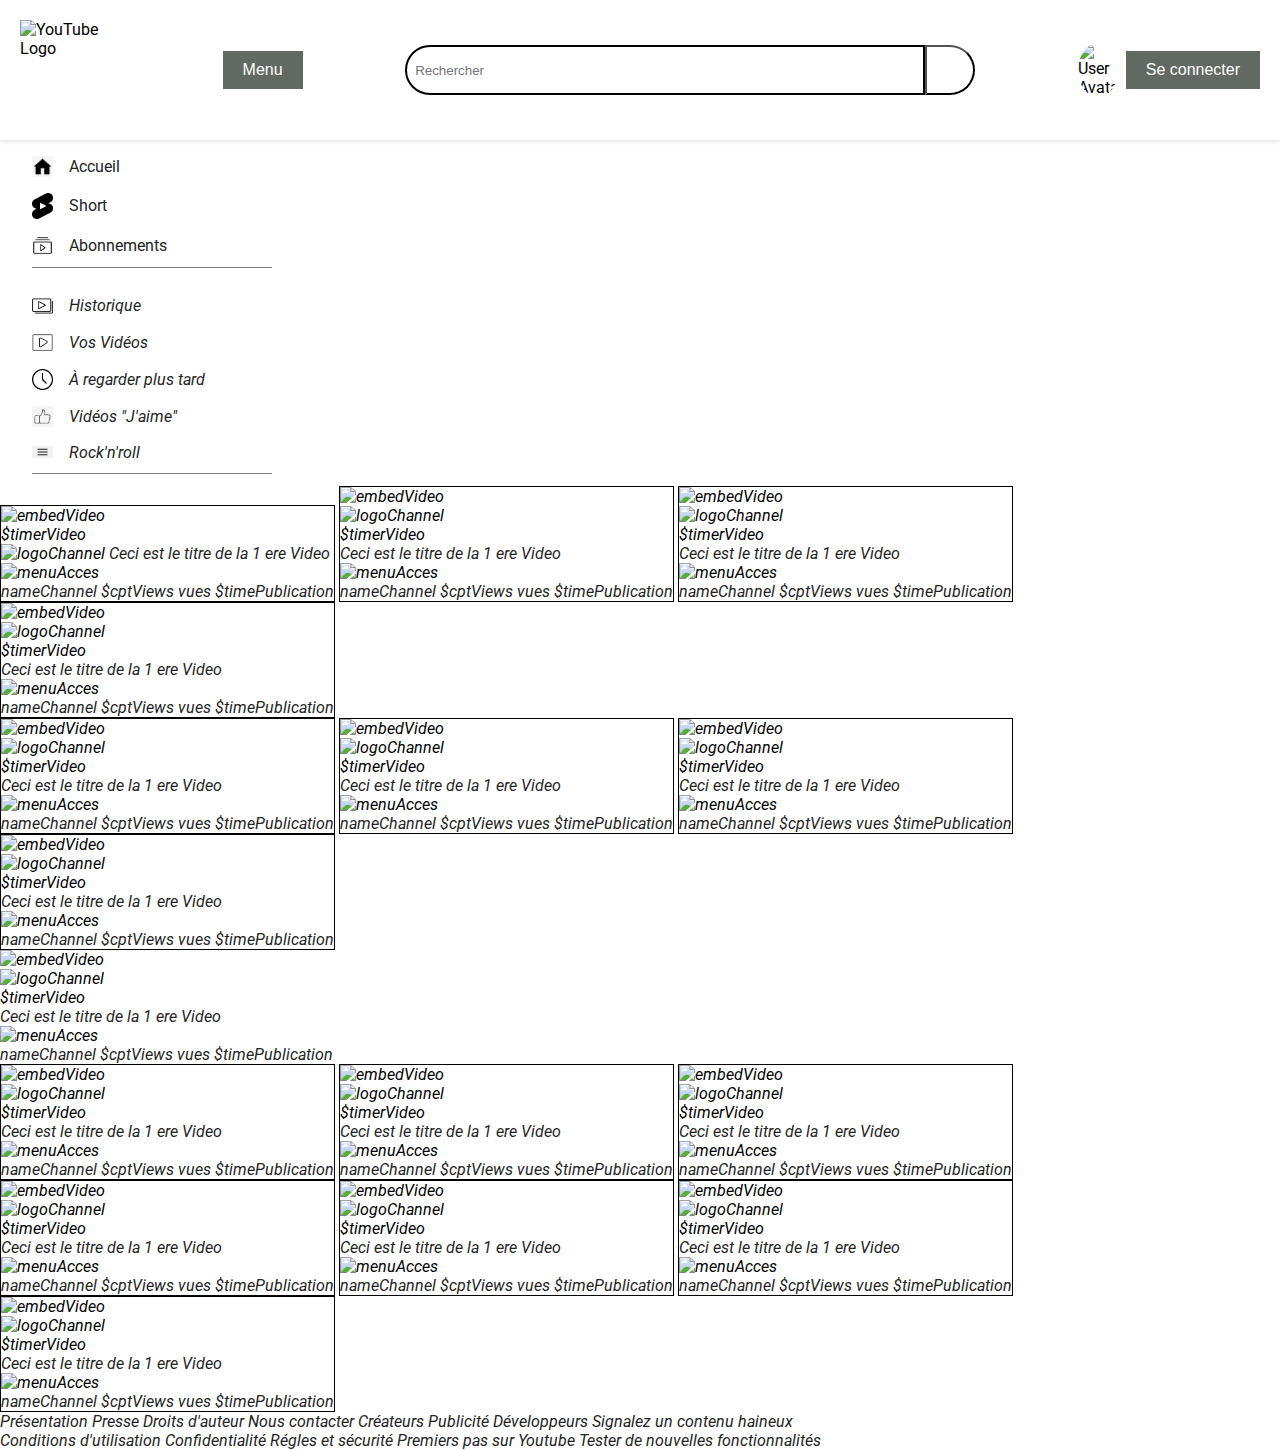
==== index.html @ 9fdcab6a "Merge pull request #4 from AtKDevWeb/headerDev" ====
<!DOCTYPE html>
<html lang="en">
  <head>
    <meta charset="UTF-8" />
    <meta http-equiv="X-UA-Compatible" content="IE=edge" />
    <meta name="viewport" content="width=device-width, initial-scale=1.0" />
    <title>YT by WildsStudents - The best stream Plateform !</title>
    <link rel="stylesheet" href="style.css" />
    <link
      href="https://fonts.googleapis.com/css2?family=Roboto&display=swap"
      rel="stylesheet"
    />
  </head>

  <body>
    <header>
      <div class="logo">
        <img
          src="  https://logos-marques.com/wp-content/uploads/2021/03/YouTube-logo-500x313.png
          "
          alt="YouTube Logo"
        />
      </div>
      <div>
        <button class="menu-button">Menu</button>
      </div>
      <div class="search-bar">
        <input type="text" placeholder="Rechercher" />
        <button><i class="fas a-search"></i></button>
      </div>
      <div class="user-info">
        <img src="Capture d'écran 2023-05-24 144259.png" alt="User Avatar" />
        <form action="/login" method="post">     
          <input type="submit" value="Se connecter">
        </form>
      </div>
    
    </header>

    <main>
      <nav>
        <ul>
          <li>
            <img class="home-logo" src="./img/home.png" alt="Accueil logo" /><a
              href="#Accueil"
              >Accueil</a
            >
          </li>
          <li>
            <img
              class="short-logo"
              src="./img/short.png"
              alt="short logos-marques"
            /><a href="#Short">Short</a>
          </li>
          <li>
            <img class="abo-logo" src="./img/abo.png" alt="abonnement logo" /><a
              href="#Abonnements"
              >Abonnements</a
            >
          </li>

          <div class="mainDivider">
            <div class="divider"></div>
          </div>

          <li>
            <img class="bibli-logo" src="./img/5942620.png" d="video" />
            <i alt="Historique-logo" /><a href="#Historique">Historique</a>
          </li>
          <li>
            <img class="video-logo" src="./img/video.png" alt="video logo" /><a
              href="#Videos"
              >Vos Vidéos</a
            >
          </li>
          <li>
            <img class="horloge-logo" src="./img/horloge.png" alt="horloge" /><a
              href="#toWatch"
              >À regarder plus tard</a
            >
          </li>
          <li>
            <img class="like-logo" src="./img/like.png" alt="" /><a href="#Like"
              >Vidéos "J'aime"</a
            >
          </li>
          <li>
            <img class="rock-logo" src="./img/rock.png" alt="rock logo" /><a
              href="#Rock"
              >Rock'n'roll</a
            >
          </li>

          <div class="mainDivider">
            <div class="divider"></div>
          </div>
        </ul>
      </nav>

      <article>
        <section class="feedDaysPosts">
          <div class="video">
            <img
              src="./img/banniere-feuille-monstera-tropical-neon.jpg"
              alt="embedVideo"
              class="embedVideo"
            />
            <div id="timerVdeo" class="timerVdeo">$timerVideo</div>
            <div class="detail">
              <img src="-" alt="logoChannel" />
              <a class="title" id="titleVideo" href="-">
                Ceci est le titre de la 1 ere Video
              </a>
              <div class="secondaryNav">
                <img src="-" alt="menuAcces" class="menuAcces" />
              </div>
              <a class="nameChannel" id="nameChannel" href="-"> nameChannel </a>
              <a class="compter" id="cptViewsVideo" hrf="-"> $cptViews vues </a>
              <a class="timerPublication" id="timerPublicationVideo" href="-">
                $timePublication
              </a>
            </div>
          </div>

          <div class="video">
            <img src="" alt="embedVideo" />
            <div class="detail">
              <img src="-" alt="logoChannel" />
              <div id="timerVdeo" class="timerVdeo">$timerVideo</div>
              <a class="title" id="titleVideo" href="-">
                Ceci est le titre de la 1 ere Video
              </a>
              <div class="secondaryNav">
                <img src="-" alt="menuAcces" class="menuAcces" />
              </div>
              <a class="nameChannel" id="nameChannel" href="-"> nameChannel </a>
              <a class="compter" id="cptViewsVideo" hrf="-"> $cptViews vues </a>
              <a class="timerPublication" id="timerPublicationVideo" href="-">
                $timePublication
              </a>
            </div>
          </div>

          <div class="video">
            <img src="" alt="embedVideo" />
            <div class="detail">
              <img src="-" alt="logoChannel" />
              <div id="timerVdeo" class="timerVdeo">$timerVideo</div>
              <a class="title" id="titleVideo" href="-">
                Ceci est le titre de la 1 ere Video
              </a>

              <div class="secondaryNav">
                <img src="-" alt="menuAcces" class="menuAcces" />
              </div>
              <a class="nameChannel" id="nameChannel" href="-"> nameChannel </a>
              <a class="compter" id="cptViewsVideo" hrf="-"> $cptViews vues </a>
              <a class="timerPublication" id="timerPublicationVideo" href="-">
                $timePublication
              </a>
            </div>
          </div>

          <div class="video">
            <img src="" alt="embedVideo" />
            <div class="detail">
              <img src="-" alt="logoChannel" />
              <div id="timerVdeo" class="timerVdeo">$timerVideo</div>
              <a class="title" id="titleVideo" href="-">
                Ceci est le titre de la 1 ere Video
              </a>

              <div class="secondaryNav">
                <img src="-" alt="menuAcces" class="menuAcces" />
              </div>
              <a class="nameChannel" id="nameChannel" href="-"> nameChannel </a>
              <a class="compter" id="cptViewsVideo" hrf="-"> $cptViews vues </a>
              <a class="timerPublication" id="timerPublicationVideo" href="-">
                $timePublication
              </a>
            </div>
          </div>
        </section>

        <section class="feedNews">
          <div class="video">
            <img src="" alt="embedVideo" />
            <div class="detail">
              <img src="-" alt="logoChannel" />
              <div id="timerVdeo" class="timerVdeo">$timerVideo</div>
              <a class="title" id="titleVideo" href="-">
                Ceci est le titre de la 1 ere Video
              </a>

              <div class="secondaryNav">
                <img src="-" alt="menuAcces" class="menuAcces" />
              </div>
              <a class="nameChannel" id="nameChannel" href="-"> nameChannel </a>
              <a class="compter" id="cptViewsVideo" hrf="-"> $cptViews vues </a>
              <a class="timerPublication" id="timerPublicationVideo" href="-">
                $timePublication
              </a>
            </div>
          </div>

          <div class="video">
            <img src="" alt="embedVideo" />
            <div class="detail">
              <img src="-" alt="logoChannel" />
              <div id="timerVdeo" class="timerVdeo">$timerVideo</div>
              <a class="title" id="titleVideo" href="-">
                Ceci est le titre de la 1 ere Video
              </a>
              <div class="secondaryNav">
                <img src="-" alt="menuAcces" class="menuAcces" />
              </div>
              <a class="nameChannel" id="nameChannel" href="-"> nameChannel </a>
              <a class="compter" id="cptViewsVideo" hrf="-"> $cptViews vues </a>
              <a class="timerPublication" id="timerPublicationVideo" href="-">
                $timePublication
              </a>
            </div>
          </div>

          <div class="video">
            <img src="" alt="embedVideo" />
            <div class="detail">
              <img src="-" alt="logoChannel" />
              <div id="timerVdeo" class="timerVdeo">$timerVideo</div>
              <a class="title" id="titleVideo" href="-">
                Ceci est le titre de la 1 ere Video
              </a>
              <div class="secondaryNav">
                <img src="-" alt="menuAcces" class="menuAcces" />
              </div>
              <a class="nameChannel" id="nameChannel" href="-"> nameChannel </a>
              <a class="compter" id="cptViewsVideo" hrf="-"> $cptViews vues </a>
              <a class="timerPublication" id="timerPublicationVideo" href="-">
                $timePublication
              </a>
            </div>
          </div>

          <div class="video">
            <img src="" alt="embedVideo" />
            <div class="detail">
              <img src="-" alt="logoChannel" />
              <div id="timerVdeo" class="timerVdeo">$timerVideo</div>
              <a class="title" id="titleVideo" href="-">
                Ceci est le titre de la 1 ere Video
              </a>
              <div class="secondaryNav">
                <img src="-" alt="menuAcces" class="menuAcces" />
              </div>
              <a class="nameChannel" id="nameChannel" href="-"> nameChannel </a>
              <a class="compter" id="cptViewsVideo" hrf="-"> $cptViews vues </a>
              <a class="timerPublication" id="timerPublicationVideo" href="-">
                $timePublication
              </a>
            </div>
          </div>
        </section>

        <section class="feedPost">
          <div id="video">
            <img src="" alt="embedVideo" />
            <div class="detail">
              <img src="-" alt="logoChannel" />
              <div id="timerVdeo" class="timerVdeo">$timerVideo</div>
              <a class="title" id="titleVideo" href="-">
                Ceci est le titre de la 1 ere Video
              </a>

              <div class="secondaryNav">
                <img src="-" alt="menuAcces" class="menuAcces" />
              </div>
              <a class="nameChannel" id="nameChannel" href="-"> nameChannel </a>
              <a class="compter" id="cptViewsVideo" hrf="-"> $cptViews vues </a>
              <a class="timerPublication" id="timerPublicationVideo" href="-">
                $timePublication
              </a>
            </div>
          </div>

          <div class="video">
            <img src="" alt="embedVideo" />
            <div class="detail">
              <img src="-" alt="logoChannel" />
              <div id="timerVdeo" class="timerVdeo">$timerVideo</div>
              <a class="title" id="titleVideo" href="-">
                Ceci est le titre de la 1 ere Video
              </a>
              <div class="secondaryNav">
                <img src="-" alt="menuAcces" class="menuAcces" />
              </div>
              <a class="nameChannel" id="nameChannel" href="-"> nameChannel </a>
              <a class="compter" id="cptViewsVideo" hrf="-"> $cptViews vues </a>
              <a class="timerPublication" id="timerPublicationVideo" href="-">
                $timePublication
              </a>
            </div>
          </div>

          <div class="video">
            <img src="" alt="embedVideo" />
            <div class="detail">
              <img src="-" alt="logoChannel" />
              <div id="timerVdeo" class="timerVdeo">$timerVideo</div>
              <a class="title" id="titleVideo" href="-">
                Ceci est le titre de la 1 ere Video
              </a>
              <div class="secondaryNav">
                <img src="-" alt="menuAcces" class="menuAcces" />
              </div>
              <a class="nameChannel" id="nameChannel" href="-"> nameChannel </a>
              <a class="compter" id="cptViewsVideo" hrf="-"> $cptViews vues </a>
              <a class="timerPublication" id="timerPublicationVideo" href="-">
                $timePublication
              </a>
            </div>
          </div>

          <div class="video">
            <img src="" alt="embedVideo" />
            <div class="detail">
              <img src="-" alt="logoChannel" />
              <div id="timerVdeo" class="timerVdeo">$timerVideo</div>
              <a class="title" id="titleVideo" href="-">
                Ceci est le titre de la 1 ere Video
              </a>
              <div class="secondaryNav">
                <img src="-" alt="menuAcces" class="menuAcces" />
              </div>
              <a class="nameChannel" id="nameChannel" href="-"> nameChannel </a>
              <a class="compter" id="cptViewsVideo" hrf="-"> $cptViews vues </a>
              <a class="timerPublication" id="timerPublicationVideo" href="-">
                $timePublication
              </a>
            </div>
          </div>
        </section>

        <section class="feedOldVideo">
          <div class="video">
            <img src="" alt="embedVideo" />
            <div class="detail">
              <img src="-" alt="logoChannel" />
              <div id="timerVdeo" class="timerVdeo">$timerVideo</div>
              <a class="title" id="titleVideo" href="-">
                Ceci est le titre de la 1 ere Video
              </a>

              <div class="secondaryNav">
                <img src="-" alt="menuAcces" class="menuAcces" />
              </div>
              <a class="nameChannel" id="nameChannel" href="-"> nameChannel </a>
              <a class="compter" id="cptViewsVideo" hrf="-"> $cptViews vues </a>
              <a class="timerPublication" id="timerPublicationVideo" href="-">
                $timePublication
              </a>
            </div>
          </div>

          <div class="video">
            <img src="" alt="embedVideo" />
            <div class="detail">
              <img src="-" alt="logoChannel" />
              <div id="timerVdeo" class="timerVdeo">$timerVideo</div>
              <a class="title" id="titleVideo" href="-">
                Ceci est le titre de la 1 ere Video
              </a>
              <div class="secondaryNav">
                <img src="-" alt="menuAcces" class="menuAcces" />
              </div>
              <a class="nameChannel" id="nameChannel" href="-"> nameChannel </a>
              <a class="compter" id="cptViewsVideo" hrf="-"> $cptViews vues </a>
              <a class="timerPublication" id="timerPublicationVideo" href="-">
                $timePublication
              </a>
            </div>
          </div>

          <div class="video">
            <img src="" alt="embedVideo" />
            <div class="detail">
              <img src="-" alt="logoChannel" />
              <div id="timerVdeo" class="timerVdeo">$timerVideo</div>
              <a class="title" id="titleVideo" href="-">
                Ceci est le titre de la 1 ere Video
              </a>
              <div class="secondaryNav">
                <img src="-" alt="menuAcces" class="menuAcces" />
              </div>
              <a class="nameChannel" id="nameChannel" href="-"> nameChannel </a>
              <a class="compter" id="cptViewsVideo" hrf="-"> $cptViews vues </a>
              <a class="timerPublication" id="timerPublicationVideo" href="-">
                $timePublication
              </a>
            </div>
          </div>

          <div class="video">
            <img src="" alt="embedVideo" />
            <div class="detail">
              <img src="-" alt="logoChannel" />
              <div id="timerVdeo" class="timerVdeo">$timerVideo</div>
              <a class="title" id="titleVideo" href="-">
                Ceci est le titre de la 1 ere Video
              </a>
              <div class="secondaryNav">
                <img src="-" alt="menuAcces" class="menuAcces" />
              </div>
              <a class="nameChannel" id="nameChannel" href="-"> nameChannel </a>
              <a class="compter" id="cptViewsVideo" hrf="-"> $cptViews vues </a>
              <a class="timerPublication" id="timerPublicationVideo" href="-">
                $timePublication
              </a>
            </div>
          </div>
        </section>
      </article>

      <footer>
        <a href="#presentation">Présentation</a>
        <a href="#presse">Presse</a>
        <a href="#droits">Droits d'auteur</a>
        <a href="#contact">Nous contacter</a>
        <a href="#creator">Créateurs</a>
        <a href="#pub">Publicité</a>
        <a href="#dev">Développeurs</a>
        <a href="#signal">Signalez un contenu haineux</a>
        <div class="dividerFooter"></div>
        <a href="#condition">Conditions d'utilisation</a>
        <a href="#confidentialité">Confidentialité</a>
        <a href="#rules">Régles et sécurité</a>
        <a href="#firstStepYT">Premiers pas sur Youtube</a>
        <a href="#newFonctionality">Tester de nouvelles fonctionnalités</a>
      </footer>
    </main>
  </body>
</html>
---- style.css ----
* {
  margin: 0;
  padding: 0;
}

body {
  font-family: "Roboto", sans-serif;
}

header {
  background-color: #fff;
  padding: 20px;
  display: flex;
  align-items: center;
  justify-content: space-between;
  box-shadow: 0 2px 4px rgba(0, 0, 0, 0.1);
}

.logo {
  display: flex;
  
  width: 100px;
  height: 100px;
}
.menu-button {
  display: flex;
  background-color: #626962;
  color: white;
  padding: 10px 20px;
  font-size: 16px;
  border: none;
  cursor: pointer;
}

.menu-button:hover {
  background-color: #45a049;
}

.search-bar {
  display: flex;
  align-items: center;
}

.search-bar input[type="text"] {
  padding: 8px;
  border: 2px;
  border-top-left-radius: 30px;
  border-top-right-radius: 0px;
  border-bottom-right-radius: 0px;
  border-bottom-left-radius: 30px;
  border: 2px solid black;
  width: 500px;
  height: 30px;
  margin: 3px solid;
}

.search-bar button {
  padding: 8px 12px;
  border-top-left-radius: 0px;
  border-top-right-radius: 30px;
  border-bottom-right-radius: 30px;
  border-bottom-left-radius: 0px;
  cursor: pointer;
  height: 50px;
  width: 50px;
  background : white;
}
form input[type="submit"] {
  background-color:#626962;
  color: white;
  padding: 10px 20px;
  font-size: 16px;
  border: none;
  cursor: pointer;
}

form input[type="submit"]:hover {
  background-color: #45a049;
}

.user-info {
  display: flex;
  align-items: center;
}

.user-info span {
  font-weight: bold;
}
.user-info img {
  width: 40px;
  border-radius: 50%;
  margin-right: 8px;
}

/*=========NAV==========*/

nav ul {
  margin-left: 2rem;
}

li {
  display: flex;
  align-items: center;
  list-style-type: none;
  margin-top: 1rem;
}

li img {
  margin-right: 1rem;
}

a {
  text-decoration: none;
  color: rgb(36, 36, 36);
}

.home-logo,
.rock-logo,
.short-logo,
.abo-logo,
.bibli-logo,
.histo-logo,
.video-logo,
.horloge-logo,
.like-logo {
  width: 1.3rem;
}

.mainDivider {
  display: flex;
  align-items: center;
  height: 1.5rem;
}

.divider {
  content: "";
  height: 1px;
  width: 15rem;
  background-color: gray;
}
/*=========== MAIN==========*/

.video {
  border: 1px black solid; /*affichage des bodures
   pour positionnement*/
  display: inline-block;
}

/* .embedVideo {
  height: ;
  width: ;
} */

main {
  display: flex;
  flex-wrap: wrap;
}
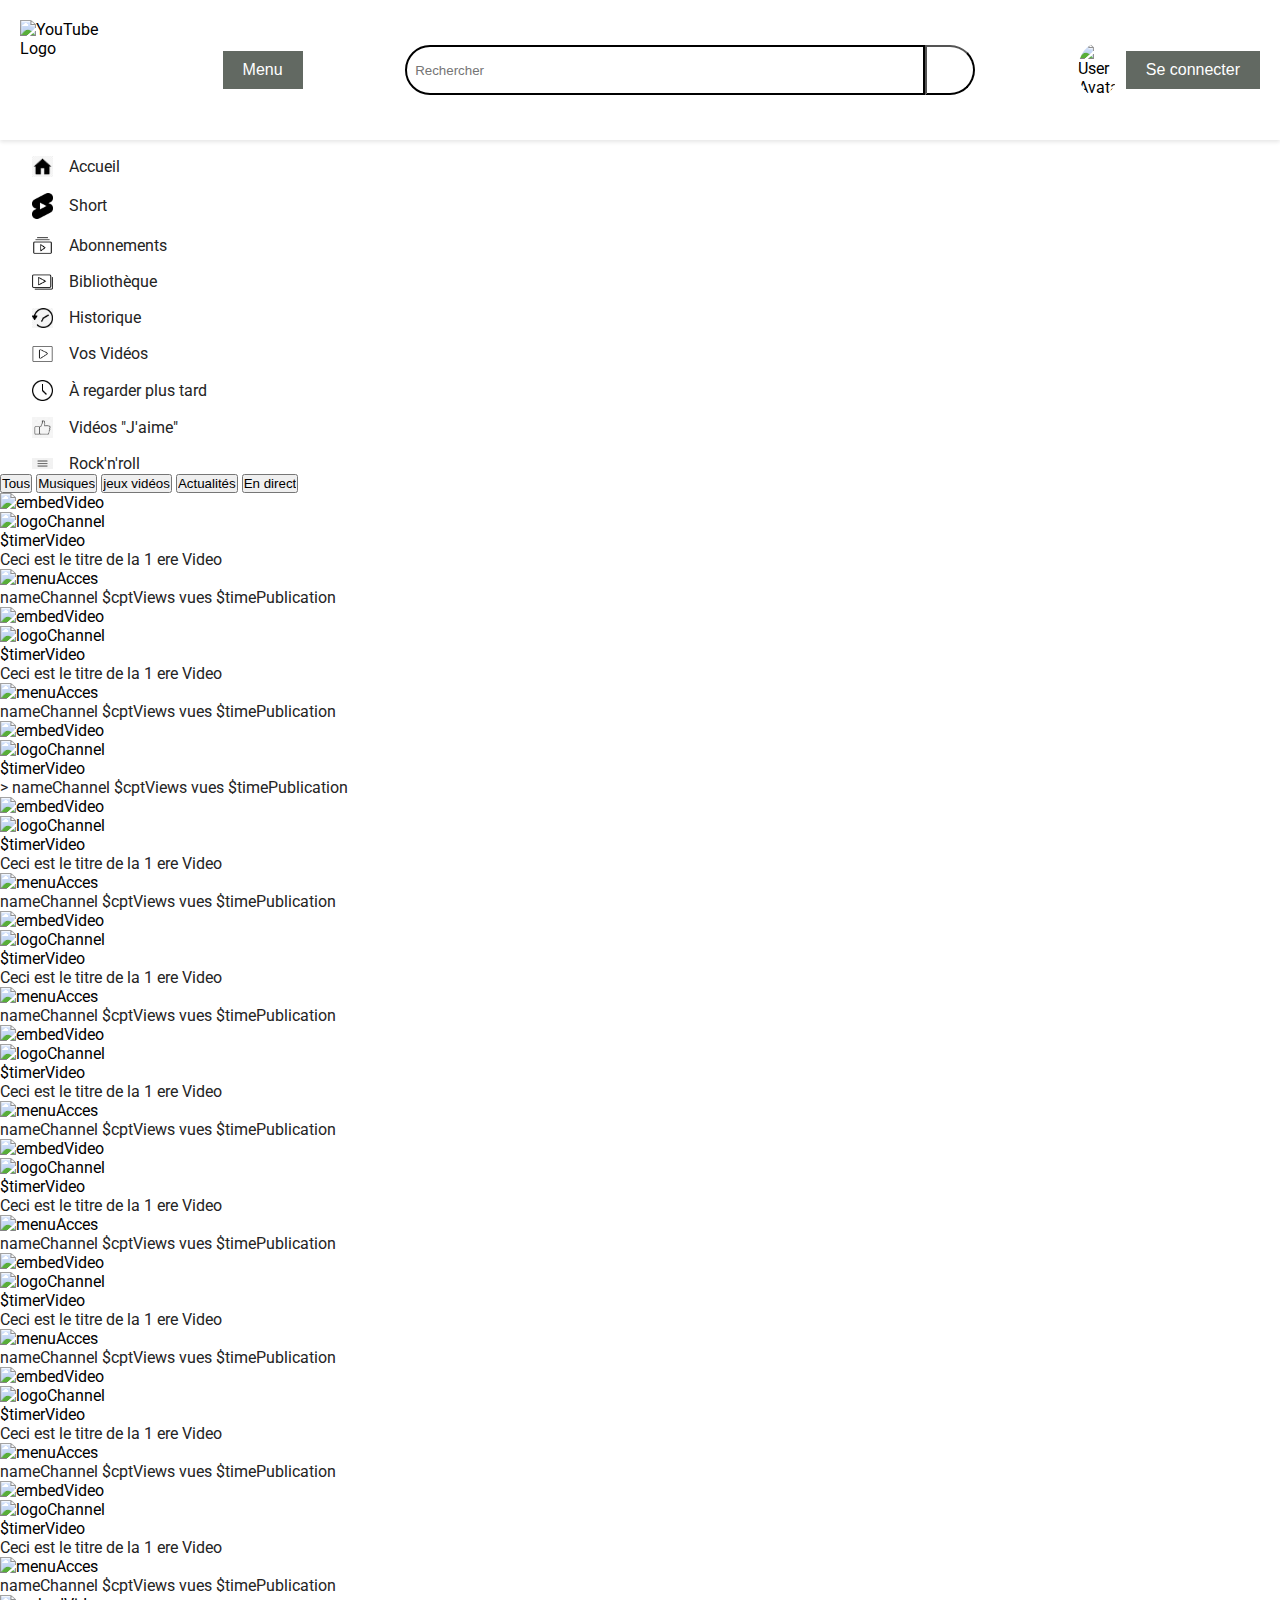
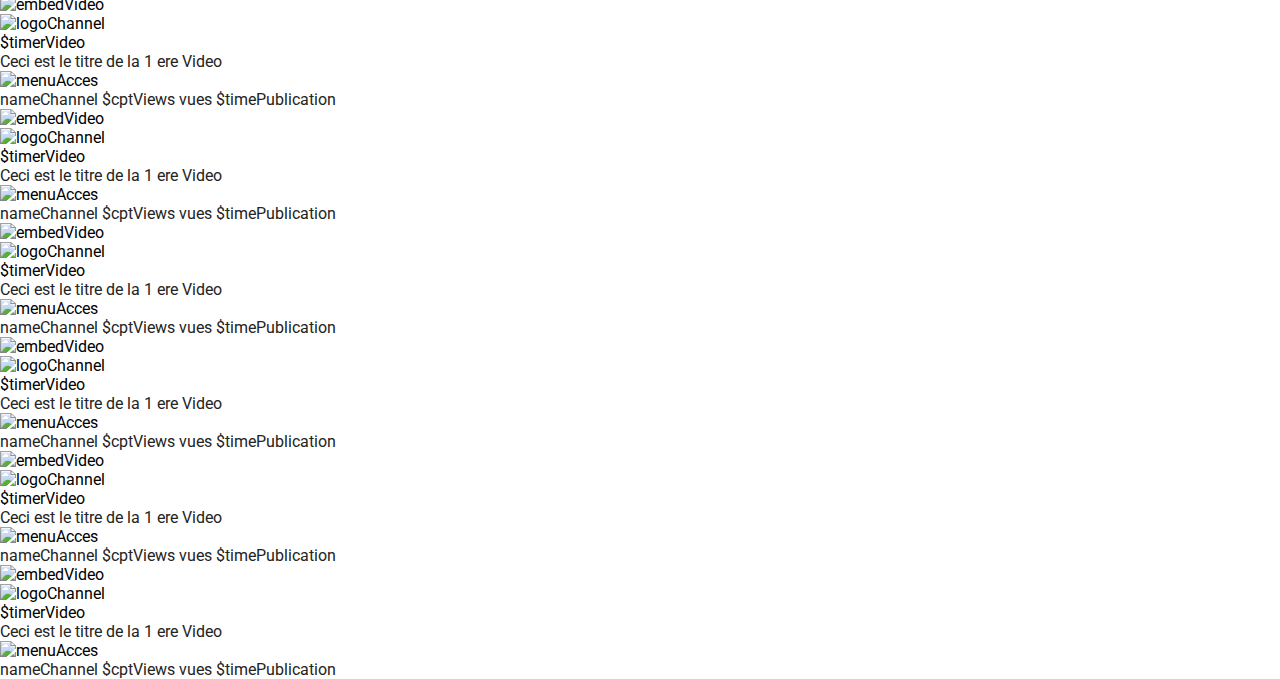
==== commit 28b3f68e: "ajoute tag" ====
--- a/index.html
+++ b/index.html
@@ -4,7 +4,7 @@
     <meta charset="UTF-8" />
     <meta http-equiv="X-UA-Compatible" content="IE=edge" />
     <meta name="viewport" content="width=device-width, initial-scale=1.0" />
-    <title>YT by WildsStudents - The best stream Plateform !</title>
+    <title>Document</title>
     <link rel="stylesheet" href="style.css" />
     <link
       href="https://fonts.googleapis.com/css2?family=Roboto&display=swap"
@@ -34,409 +34,341 @@
           <input type="submit" value="Se connecter">
         </form>
       </div>
+      
     
     </header>
+  <body>  
+    <main>
+    <nav>
+      <ul>
+        <li>
+          <img class="home-logo" src="./img/home.png" alt="Accueil logo" /><a
+            href="#Accueil"
+            >Accueil</a
+          >
+        </li>
+        <li>
+          <img
+            class="short-logo"
+            src="./img/short.png"
+            alt="short logos-marques"
+          /><a href="#Short">Short</a>
+        </li>
+        <li>
+          <img class="abo-logo" src="./img/abo.png" alt="abonnement logo" /><a
+            href="#Abonnements"
+            >Abonnements</a
+          >
+        </li>
+        <li>
+          <img
+            class="bibli-logo"
+            src="./img/5942620.png"
+            alt="Bibliothèque logo"
+          /><a href="#Bibliothèque">Bibliothèque</a>
+        </li>
+        <li>
+          <img
+            class="histo-logo"
+            src="./img/histo.png"
+            alt="Historique-logo"
+          /><a href="#Historique">Historique</a>
+        </li>
+        <li>
+          <img class="video-logo" src="./img/video.png" alt="video logo" /><a
+            href="#Videos"
+            >Vos Vidéos</a
+          >
+        </li>
+        <li>
+          <img class="horloge-logo" src="./img/horloge.png" alt="horloge" /><a
+            href="#toWatch"
+            >À regarder plus tard</a
+          >
+        </li>
+        <li>
+          <img class="like-logo" src="./img/like.png" alt="" /><a href="#Like"
+            >Vidéos "J'aime"</a
+          >
+        </li>
+        <li>
+          <img class="rock-logo" src="./img/rock.png" alt="rock logo" /><a
+            href="#Rock"
+            >Rock'n'roll</a
+          >
+        </li>
+      </ul>
+    </nav>
 
-    <main>
-      <nav>
-        <ul>
-          <li>
-            <img class="home-logo" src="./img/home.png" alt="Accueil logo" /><a
-              href="#Accueil"
-              >Accueil</a
-            >
-          </li>
-          <li>
-            <img
-              class="short-logo"
-              src="./img/short.png"
-              alt="short logos-marques"
-            /><a href="#Short">Short</a>
-          </li>
-          <li>
-            <img class="abo-logo" src="./img/abo.png" alt="abonnement logo" /><a
-              href="#Abonnements"
-              >Abonnements</a
-            >
-          </li>
-
-          <div class="mainDivider">
-            <div class="divider"></div>
-          </div>
-
-          <li>
-            <img class="bibli-logo" src="./img/5942620.png" d="video" />
-            <i alt="Historique-logo" /><a href="#Historique">Historique</a>
-          </li>
-          <li>
-            <img class="video-logo" src="./img/video.png" alt="video logo" /><a
-              href="#Videos"
-              >Vos Vidéos</a
-            >
-          </li>
-          <li>
-            <img class="horloge-logo" src="./img/horloge.png" alt="horloge" /><a
-              href="#toWatch"
-              >À regarder plus tard</a
-            >
-          </li>
-          <li>
-            <img class="like-logo" src="./img/like.png" alt="" /><a href="#Like"
-              >Vidéos "J'aime"</a
-            >
-          </li>
-          <li>
-            <img class="rock-logo" src="./img/rock.png" alt="rock logo" /><a
-              href="#Rock"
-              >Rock'n'roll</a
-            >
-          </li>
-
-          <div class="mainDivider">
-            <div class="divider"></div>
-          </div>
-        </ul>
-      </nav>
-
-      <article>
-        <section class="feedDaysPosts">
-          <div class="video">
-            <img
-              src="./img/banniere-feuille-monstera-tropical-neon.jpg"
-              alt="embedVideo"
-              class="embedVideo"
-            />
-            <div id="timerVdeo" class="timerVdeo">$timerVideo</div>
-            <div class="detail">
-              <img src="-" alt="logoChannel" />
-              <a class="title" id="titleVideo" href="-">
-                Ceci est le titre de la 1 ere Video
-              </a>
-              <div class="secondaryNav">
-                <img src="-" alt="menuAcces" class="menuAcces" />
-              </div>
-              <a class="nameChannel" id="nameChannel" href="-"> nameChannel </a>
-              <a class="compter" id="cptViewsVideo" hrf="-"> $cptViews vues </a>
-              <a class="timerPublication" id="timerPublicationVideo" href="-">
-                $timePublication
-              </a>
+        <article>
+          <section class="tag">
+            <div class="grid-container">
+              <input type="submit" id="tous" value="Tous">
+              <input type="submit" id="musiques" value="Musiques">
+              <input type="submit" id="jeux videos" value="jeux vidéos">
+              <input type="submit" id="actualités" value="Actualités">
+              <input type="submit" id="en direct" value="En direct">
             </div>
-          </div>
-
-          <div class="video">
-            <img src="" alt="embedVideo" />
-            <div class="detail">
-              <img src="-" alt="logoChannel" />
-              <div id="timerVdeo" class="timerVdeo">$timerVideo</div>
-              <a class="title" id="titleVideo" href="-">
-                Ceci est le titre de la 1 ere Video
-              </a>
-              <div class="secondaryNav">
-                <img src="-" alt="menuAcces" class="menuAcces" />
-              </div>
-              <a class="nameChannel" id="nameChannel" href="-"> nameChannel </a>
-              <a class="compter" id="cptViewsVideo" hrf="-"> $cptViews vues </a>
-              <a class="timerPublication" id="timerPublicationVideo" href="-">
-                $timePublication
-              </a>
-            </div>
-          </div>
-
-          <div class="video">
-            <img src="" alt="embedVideo" />
-            <div class="detail">
-              <img src="-" alt="logoChannel" />
-              <div id="timerVdeo" class="timerVdeo">$timerVideo</div>
-              <a class="title" id="titleVideo" href="-">
-                Ceci est le titre de la 1 ere Video
-              </a>
-
-              <div class="secondaryNav">
-                <img src="-" alt="menuAcces" class="menuAcces" />
-              </div>
-              <a class="nameChannel" id="nameChannel" href="-"> nameChannel </a>
-              <a class="compter" id="cptViewsVideo" hrf="-"> $cptViews vues </a>
-              <a class="timerPublication" id="timerPublicationVideo" href="-">
-                $timePublication
-              </a>
-            </div>
-          </div>
-
-          <div class="video">
-            <img src="" alt="embedVideo" />
-            <div class="detail">
-              <img src="-" alt="logoChannel" />
-              <div id="timerVdeo" class="timerVdeo">$timerVideo</div>
-              <a class="title" id="titleVideo" href="-">
-                Ceci est le titre de la 1 ere Video
-              </a>
-
-              <div class="secondaryNav">
-                <img src="-" alt="menuAcces" class="menuAcces" />
-              </div>
-              <a class="nameChannel" id="nameChannel" href="-"> nameChannel </a>
-              <a class="compter" id="cptViewsVideo" hrf="-"> $cptViews vues </a>
-              <a class="timerPublication" id="timerPublicationVideo" href="-">
-                $timePublication
-              </a>
-            </div>
-          </div>
-        </section>
-
-        <section class="feedNews">
-          <div class="video">
-            <img src="" alt="embedVideo" />
-            <div class="detail">
-              <img src="-" alt="logoChannel" />
-              <div id="timerVdeo" class="timerVdeo">$timerVideo</div>
-              <a class="title" id="titleVideo" href="-">
-                Ceci est le titre de la 1 ere Video
-              </a>
-
-              <div class="secondaryNav">
-                <img src="-" alt="menuAcces" class="menuAcces" />
-              </div>
-              <a class="nameChannel" id="nameChannel" href="-"> nameChannel </a>
-              <a class="compter" id="cptViewsVideo" hrf="-"> $cptViews vues </a>
-              <a class="timerPublication" id="timerPublicationVideo" href="-">
-                $timePublication
-              </a>
-            </div>
-          </div>
-
-          <div class="video">
-            <img src="" alt="embedVideo" />
-            <div class="detail">
-              <img src="-" alt="logoChannel" />
-              <div id="timerVdeo" class="timerVdeo">$timerVideo</div>
-              <a class="title" id="titleVideo" href="-">
-                Ceci est le titre de la 1 ere Video
-              </a>
-              <div class="secondaryNav">
-                <img src="-" alt="menuAcces" class="menuAcces" />
-              </div>
-              <a class="nameChannel" id="nameChannel" href="-"> nameChannel </a>
-              <a class="compter" id="cptViewsVideo" hrf="-"> $cptViews vues </a>
-              <a class="timerPublication" id="timerPublicationVideo" href="-">
-                $timePublication
-              </a>
-            </div>
-          </div>
-
-          <div class="video">
-            <img src="" alt="embedVideo" />
-            <div class="detail">
-              <img src="-" alt="logoChannel" />
-              <div id="timerVdeo" class="timerVdeo">$timerVideo</div>
-              <a class="title" id="titleVideo" href="-">
-                Ceci est le titre de la 1 ere Video
-              </a>
-              <div class="secondaryNav">
-                <img src="-" alt="menuAcces" class="menuAcces" />
-              </div>
-              <a class="nameChannel" id="nameChannel" href="-"> nameChannel </a>
-              <a class="compter" id="cptViewsVideo" hrf="-"> $cptViews vues </a>
-              <a class="timerPublication" id="timerPublicationVideo" href="-">
-                $timePublication
-              </a>
-            </div>
-          </div>
-
-          <div class="video">
-            <img src="" alt="embedVideo" />
-            <div class="detail">
-              <img src="-" alt="logoChannel" />
-              <div id="timerVdeo" class="timerVdeo">$timerVideo</div>
-              <a class="title" id="titleVideo" href="-">
-                Ceci est le titre de la 1 ere Video
-              </a>
-              <div class="secondaryNav">
-                <img src="-" alt="menuAcces" class="menuAcces" />
-              </div>
-              <a class="nameChannel" id="nameChannel" href="-"> nameChannel </a>
-              <a class="compter" id="cptViewsVideo" hrf="-"> $cptViews vues </a>
-              <a class="timerPublication" id="timerPublicationVideo" href="-">
-                $timePublication
-              </a>
-            </div>
-          </div>
-        </section>
-
-        <section class="feedPost">
-          <div id="video">
-            <img src="" alt="embedVideo" />
-            <div class="detail">
-              <img src="-" alt="logoChannel" />
-              <div id="timerVdeo" class="timerVdeo">$timerVideo</div>
-              <a class="title" id="titleVideo" href="-">
-                Ceci est le titre de la 1 ere Video
-              </a>
-
-              <div class="secondaryNav">
-                <img src="-" alt="menuAcces" class="menuAcces" />
-              </div>
-              <a class="nameChannel" id="nameChannel" href="-"> nameChannel </a>
-              <a class="compter" id="cptViewsVideo" hrf="-"> $cptViews vues </a>
-              <a class="timerPublication" id="timerPublicationVideo" href="-">
-                $timePublication
-              </a>
-            </div>
-          </div>
-
-          <div class="video">
-            <img src="" alt="embedVideo" />
-            <div class="detail">
-              <img src="-" alt="logoChannel" />
-              <div id="timerVdeo" class="timerVdeo">$timerVideo</div>
-              <a class="title" id="titleVideo" href="-">
-                Ceci est le titre de la 1 ere Video
-              </a>
-              <div class="secondaryNav">
-                <img src="-" alt="menuAcces" class="menuAcces" />
-              </div>
-              <a class="nameChannel" id="nameChannel" href="-"> nameChannel </a>
-              <a class="compter" id="cptViewsVideo" hrf="-"> $cptViews vues </a>
-              <a class="timerPublication" id="timerPublicationVideo" href="-">
-                $timePublication
-              </a>
-            </div>
-          </div>
-
-          <div class="video">
-            <img src="" alt="embedVideo" />
-            <div class="detail">
-              <img src="-" alt="logoChannel" />
-              <div id="timerVdeo" class="timerVdeo">$timerVideo</div>
-              <a class="title" id="titleVideo" href="-">
-                Ceci est le titre de la 1 ere Video
-              </a>
-              <div class="secondaryNav">
-                <img src="-" alt="menuAcces" class="menuAcces" />
-              </div>
-              <a class="nameChannel" id="nameChannel" href="-"> nameChannel </a>
-              <a class="compter" id="cptViewsVideo" hrf="-"> $cptViews vues </a>
-              <a class="timerPublication" id="timerPublicationVideo" href="-">
-                $timePublication
-              </a>
-            </div>
-          </div>
-
-          <div class="video">
-            <img src="" alt="embedVideo" />
-            <div class="detail">
-              <img src="-" alt="logoChannel" />
-              <div id="timerVdeo" class="timerVdeo">$timerVideo</div>
-              <a class="title" id="titleVideo" href="-">
-                Ceci est le titre de la 1 ere Video
-              </a>
-              <div class="secondaryNav">
-                <img src="-" alt="menuAcces" class="menuAcces" />
-              </div>
-              <a class="nameChannel" id="nameChannel" href="-"> nameChannel </a>
-              <a class="compter" id="cptViewsVideo" hrf="-"> $cptViews vues </a>
-              <a class="timerPublication" id="timerPublicationVideo" href="-">
-                $timePublication
-              </a>
-            </div>
-          </div>
-        </section>
-
-        <section class="feedOldVideo">
-          <div class="video">
-            <img src="" alt="embedVideo" />
-            <div class="detail">
-              <img src="-" alt="logoChannel" />
-              <div id="timerVdeo" class="timerVdeo">$timerVideo</div>
-              <a class="title" id="titleVideo" href="-">
-                Ceci est le titre de la 1 ere Video
-              </a>
-
-              <div class="secondaryNav">
-                <img src="-" alt="menuAcces" class="menuAcces" />
-              </div>
-              <a class="nameChannel" id="nameChannel" href="-"> nameChannel </a>
-              <a class="compter" id="cptViewsVideo" hrf="-"> $cptViews vues </a>
-              <a class="timerPublication" id="timerPublicationVideo" href="-">
-                $timePublication
-              </a>
-            </div>
-          </div>
-
-          <div class="video">
-            <img src="" alt="embedVideo" />
-            <div class="detail">
-              <img src="-" alt="logoChannel" />
-              <div id="timerVdeo" class="timerVdeo">$timerVideo</div>
-              <a class="title" id="titleVideo" href="-">
-                Ceci est le titre de la 1 ere Video
-              </a>
-              <div class="secondaryNav">
-                <img src="-" alt="menuAcces" class="menuAcces" />
-              </div>
-              <a class="nameChannel" id="nameChannel" href="-"> nameChannel </a>
-              <a class="compter" id="cptViewsVideo" hrf="-"> $cptViews vues </a>
-              <a class="timerPublication" id="timerPublicationVideo" href="-">
-                $timePublication
-              </a>
-            </div>
-          </div>
-
-          <div class="video">
-            <img src="" alt="embedVideo" />
-            <div class="detail">
-              <img src="-" alt="logoChannel" />
-              <div id="timerVdeo" class="timerVdeo">$timerVideo</div>
-              <a class="title" id="titleVideo" href="-">
-                Ceci est le titre de la 1 ere Video
-              </a>
-              <div class="secondaryNav">
-                <img src="-" alt="menuAcces" class="menuAcces" />
-              </div>
-              <a class="nameChannel" id="nameChannel" href="-"> nameChannel </a>
-              <a class="compter" id="cptViewsVideo" hrf="-"> $cptViews vues </a>
-              <a class="timerPublication" id="timerPublicationVideo" href="-">
-                $timePublication
-              </a>
-            </div>
-          </div>
-
-          <div class="video">
-            <img src="" alt="embedVideo" />
-            <div class="detail">
-              <img src="-" alt="logoChannel" />
-              <div id="timerVdeo" class="timerVdeo">$timerVideo</div>
-              <a class="title" id="titleVideo" href="-">
-                Ceci est le titre de la 1 ere Video
-              </a>
-              <div class="secondaryNav">
-                <img src="-" alt="menuAcces" class="menuAcces" />
-              </div>
-              <a class="nameChannel" id="nameChannel" href="-"> nameChannel </a>
-              <a class="compter" id="cptViewsVideo" hrf="-"> $cptViews vues </a>
-              <a class="timerPublication" id="timerPublicationVideo" href="-">
-                $timePublication
-              </a>
-            </div>
-          </div>
-        </section>
-      </article>
-
-      <footer>
-        <a href="#presentation">Présentation</a>
-        <a href="#presse">Presse</a>
-        <a href="#droits">Droits d'auteur</a>
-        <a href="#contact">Nous contacter</a>
-        <a href="#creator">Créateurs</a>
-        <a href="#pub">Publicité</a>
-        <a href="#dev">Développeurs</a>
-        <a href="#signal">Signalez un contenu haineux</a>
-        <div class="dividerFooter"></div>
-        <a href="#condition">Conditions d'utilisation</a>
-        <a href="#confidentialité">Confidentialité</a>
-        <a href="#rules">Régles et sécurité</a>
-        <a href="#firstStepYT">Premiers pas sur Youtube</a>
-        <a href="#newFonctionality">Tester de nouvelles fonctionnalités</a>
-      </footer>
-    </main>
+          </section>
+          <section class="feedDaysPosts">
+            
+          <div id="video">
+              <img src="" alt="embedVideo">
+              <div class="detail">
+                  <img src="-" alt="logoChannel">
+                  <div id="timerVdeo" class="timerVdeo"> $timerVideo </div>
+                  <a class="title" id="titleVideo" href="-"> Ceci est le titre de la 1 ere Video </a>
+                
+                  <div class ="secondaryNav">
+                      <img src="-" alt="menuAcces" class="menuAcces">
+                  </div>                    
+                  <a class="nameChannel" id="nameChannel" href="-"> nameChannel </a>    
+                  <a class="compter" id="cptViewsVideo" hrf="-"> $cptViews vues </a>
+                  <a class="timerPublication" id="timerPublicationVideo" href="-"> $timePublication </a>
+              </div>
+          </div>
+      
+          <div id="video">
+              <img src="" alt="embedVideo">
+              <div class="detail">
+                  <img src="-" alt="logoChannel">
+                  <div id="timerVdeo" class="timerVdeo"> $timerVideo </div>
+                  <a class="title" id="titleVideo" href="-"> Ceci est le titre de la 1 ere Video </a>
+                  <div class ="secondaryNav">
+                      <img src="-" alt="menuAcces" class="menuAcces">
+                  </div>                    
+                  <a class="nameChannel" id="nameChannel" href="-"> nameChannel </a>    
+                  <a class="compter" id="cptViewsVideo" hrf="-"> $cptViews vues </a>
+                  <a class="timerPublication" id="timerPublicationVideo" href="-"> $timePublication </a>
+              </div>
+          </div>
+  
+          <div id="video">
+              <img src="" alt="embedVideo">
+              <div class="detail">
+                  <img src="-" alt="logoChannel">
+                  <div id="timerVdeo" class="timerVdeo"> $timerVideo </div>
+                  <a    <div></div>
+                      <div></div>
+                      <div></div>
+                      <div></div>>                    
+                  <a class="nameChannel" id="nameChannel" href="-"> nameChannel </a>    
+                  <a class="compter" id="cptViewsVideo" hrf="-"> $cptViews vues </a>
+                  <a class="timerPublication" id="timerPublicationVideo" href="-"> $timePublication </a>
+              </div>
+          </div>
+  
+          <div id="video">
+              <img src="" alt="embedVideo">
+              <div class="detail">
+                  <img src="-" alt="logoChannel">
+                  <div id="timerVdeo" class="timerVdeo"> $timerVideo </div>
+                  <a class="title" id="titleVideo" href="-"> Ceci est le titre de la 1 ere Video </a>
+                  <div class ="secondaryNav">
+                      <img src="-" alt="menuAcces" class="menuAcces">
+                  </div>                    
+                  <a class="nameChannel" id="nameChannel" href="-"> nameChannel </a>    
+                  <a class="compter" id="cptViewsVideo" hrf="-"> $cptViews vues </a>
+                  <a class="timerPublication" id="timerPublicationVideo" href="-"> $timePublication </a>
+              </div>
+          </div>
+  
+          </section>
+  
+          <section class="feedNews">
+              <div id="video">
+              <img src="" alt="embedVideo">
+              <div class="detail">
+                  <img src="-" alt="logoChannel">
+                  <div id="timerVdeo" class="timerVdeo"> $timerVideo </div>
+                  <a class="title" id="titleVideo" href="-"> Ceci est le titre de la 1 ere Video </a>
+                
+                  <div class ="secondaryNav">
+                      <img src="-" alt="menuAcces" class="menuAcces">
+                  </div>                    
+                  <a class="nameChannel" id="nameChannel" href="-"> nameChannel </a>    
+                  <a class="compter" id="cptViewsVideo" hrf="-"> $cptViews vues </a>
+                  <a class="timerPublication" id="timerPublicationVideo" href="-"> $timePublication </a>
+              </div>
+          </div>
+      
+          <div id="video">
+              <img src="" alt="embedVideo">
+              <div class="detail">
+                  <img src="-" alt="logoChannel">
+                  <div id="timerVdeo" class="timerVdeo"> $timerVideo </div>
+                  <a class="title" id="titleVideo" href="-"> Ceci est le titre de la 1 ere Video </a>
+                  <div class ="secondaryNav">
+                      <img src="-" alt="menuAcces" class="menuAcces">
+                  </div>                    
+                  <a class="nameChannel" id="nameChannel" href="-"> nameChannel </a>    
+                  <a class="compter" id="cptViewsVideo" hrf="-"> $cptViews vues </a>
+                  <a class="timerPublication" id="timerPublicationVideo" href="-"> $timePublication </a>
+              </div>
+          </div>
+  
+          <div id="video">
+              <img src="" alt="embedVideo">
+              <div class="detail">
+                  <img src="-" alt="logoChannel">
+                  <div id="timerVdeo" class="timerVdeo"> $timerVideo </div>
+                  <a class="title" id="titleVideo" href="-"> Ceci est le titre de la 1 ere Video </a>
+                  <div class ="secondaryNav">
+                      <img src="-" alt="menuAcces" class="menuAcces">
+                  </div>                    
+                  <a class="nameChannel" id="nameChannel" href="-"> nameChannel </a>    
+                  <a class="compter" id="cptViewsVideo" hrf="-"> $cptViews vues </a>
+                  <a class="timerPublication" id="timerPublicationVideo" href="-"> $timePublication </a>
+              </div>
+          </div>
+  
+          <div id="video">
+              <img src="" alt="embedVideo">
+              <div class="detail">
+                  <img src="-" alt="logoChannel">
+                  <div id="timerVdeo" class="timerVdeo"> $timerVideo </div>
+                  <a class="title" id="titleVideo" href="-"> Ceci est le titre de la 1 ere Video </a>
+                  <div class ="secondaryNav">
+                      <img src="-" alt="menuAcces" class="menuAcces">
+                  </div>                    
+                  <a class="nameChannel" id="nameChannel" href="-"> nameChannel </a>    
+                  <a class="compter" id="cptViewsVideo" hrf="-"> $cptViews vues </a>
+                  <a class="timerPublication" id="timerPublicationVideo" href="-"> $timePublication </a>
+              </div>
+          </div>
+  
+          </section>
+  
+          
+          <section class="feedPost">
+                <div id="video">
+              <img src="" alt="embedVideo">
+              <div class="detail">
+                  <img src="-" alt="logoChannel">
+                  <div id="timerVdeo" class="timerVdeo"> $timerVideo </div>
+                  <a class="title" id="titleVideo" href="-"> Ceci est le titre de la 1 ere Video </a>
+                
+                  <div class ="secondaryNav">
+                      <img src="-" alt="menuAcces" class="menuAcces">
+                  </div>                    
+                  <a class="nameChannel" id="nameChannel" href="-"> nameChannel </a>    
+                  <a class="compter" id="cptViewsVideo" hrf="-"> $cptViews vues </a>
+                  <a class="timerPublication" id="timerPublicationVideo" href="-"> $timePublication </a>
+              </div>
+          </div>
+      
+          <div id="video">
+              <img src="" alt="embedVideo">
+              <div class="detail">
+                  <img src="-" alt="logoChannel">
+                  <div id="timerVdeo" class="timerVdeo"> $timerVideo </div>
+                  <a class="title" id="titleVideo" href="-"> Ceci est le titre de la 1 ere Video </a>
+                  <div class ="secondaryNav">
+                      <img src="-" alt="menuAcces" class="menuAcces">
+                  </div>                    
+                  <a class="nameChannel" id="nameChannel" href="-"> nameChannel </a>    
+                  <a class="compter" id="cptViewsVideo" hrf="-"> $cptViews vues </a>
+                  <a class="timerPublication" id="timerPublicationVideo" href="-"> $timePublication </a>
+              </div>
+          </div>
+  
+          <div id="video">
+              <img src="" alt="embedVideo">
+              <div class="detail">
+                  <img src="-" alt="logoChannel">
+                  <div id="timerVdeo" class="timerVdeo"> $timerVideo </div>
+                  <a class="title" id="titleVideo" href="-"> Ceci est le titre de la 1 ere Video </a>
+                  <div class ="secondaryNav">
+                      <img src="-" alt="menuAcces" class="menuAcces">
+                  </div>                    
+                  <a class="nameChannel" id="nameChannel" href="-"> nameChannel </a>    
+                  <a class="compter" id="cptViewsVideo" hrf="-"> $cptViews vues </a>
+                  <a class="timerPublication" id="timerPublicationVideo" href="-"> $timePublication </a>
+              </div>
+          </div>
+  
+          <div id="video">
+              <img src="" alt="embedVideo">
+              <div class="detail">
+                  <img src="-" alt="logoChannel">
+                  <div id="timerVdeo" class="timerVdeo"> $timerVideo </div>
+                  <a class="title" id="titleVideo" href="-"> Ceci est le titre de la 1 ere Video </a>
+                  <div class ="secondaryNav">
+                      <img src="-" alt="menuAcces" class="menuAcces">
+                  </div>                    
+                  <a class="nameChannel" id="nameChannel" href="-"> nameChannel </a>    
+                  <a class="compter" id="cptViewsVideo" hrf="-"> $cptViews vues </a>
+                  <a class="timerPublication" id="timerPublicationVideo" href="-"> $timePublication </a>
+              </div>
+          </div>
+            </section>
+  
+  
+          <section class="feedOldVideo">
+              <div id="video">
+                  <img src="" alt="embedVideo">
+                  <div class="detail">
+                      <img src="-" alt="logoChannel">
+                      <div id="timerVdeo" class="timerVdeo"> $timerVideo </div>
+                      <a class="title" id="titleVideo" href="-"> Ceci est le titre de la 1 ere Video </a>
+                    
+                      <div class ="secondaryNav">
+                          <img src="-" alt="menuAcces" class="menuAcces">
+                      </div>                    
+                      <a class="nameChannel" id="nameChannel" href="-"> nameChannel </a>    
+                      <a class="compter" id="cptViewsVideo" hrf="-"> $cptViews vues </a>
+                      <a class="timerPublication" id="timerPublicationVideo" href="-"> $timePublication </a>
+                  </div>
+              </div>
+          
+              <div id="video">
+                  <img src="" alt="embedVideo">
+                  <div class="detail">
+                      <img src="-" alt="logoChannel">
+                      <div id="timerVdeo" class="timerVdeo"> $timerVideo </div>
+                      <a class="title" id="titleVideo" href="-"> Ceci est le titre de la 1 ere Video </a>
+                      <div class ="secondaryNav">
+                          <img src="-" alt="menuAcces" class="menuAcces">
+                      </div>                    
+                      <a class="nameChannel" id="nameChannel" href="-"> nameChannel </a>    
+                      <a class="compter" id="cptViewsVideo" hrf="-"> $cptViews vues </a>
+                      <a class="timerPublication" id="timerPublicationVideo" href="-"> $timePublication </a>
+                  </div>
+              </div>
+      
+              <div id="video">
+                  <img src="" alt="embedVideo">
+                  <div class="detail">
+                      <img src="-" alt="logoChannel">
+                      <div id="timerVdeo" class="timerVdeo"> $timerVideo </div>
+                      <a class="title" id="titleVideo" href="-"> Ceci est le titre de la 1 ere Video </a>
+                      <div class ="secondaryNav">
+                          <img src="-" alt="menuAcces" class="menuAcces">
+                      </div>                    
+                      <a class="nameChannel" id="nameChannel" href="-"> nameChannel </a>    
+                      <a class="compter" id="cptViewsVideo" hrf="-"> $cptViews vues </a>
+                      <a class="timerPublication" id="timerPublicationVideo" href="-"> $timePublication </a>
+                  </div>
+              </div>
+      
+              <div id="video">
+                  <img src="" alt="embedVideo">
+                  <div class="detail">
+                      <img src="-" alt="logoChannel">
+                      <div id="timerVdeo" class="timerVdeo"> $timerVideo </div>
+                      <a class="title" id="titleVideo" href="-"> Ceci est le titre de la 1 ere Video </a>
+                      <div class ="secondaryNav">
+                          <img src="-" alt="menuAcces" class="menuAcces">
+                      </div>                    
+                      <a class="nameChannel" id="nameChannel" href="-"> nameChannel </a>    
+                      <a class="compter" id="cptViewsVideo" hrf="-"> $cptViews vues </a>
+                      <a class="timerPublication" id="timerPublicationVideo" href="-"> $timePublication </a>
+                  </div>
+              </div>
+              
+          </section>
+  
+        </article>
+      </main>
   </body>
 </html>
--- a/style.css
+++ b/style.css
@@ -91,6 +91,12 @@
   border-radius: 50%;
   margin-right: 8px;
 }
+.tag.grid-container {
+  display: grid;
+  grid-template-columns: 1fr 1fr 1fr 1fr 1fr;
+  grid-template-rows: 1fr;
+ 
+}
 
 /*=========NAV==========*/
 
@@ -114,44 +120,40 @@
   color: rgb(36, 36, 36);
 }
 
-.home-logo,
-.rock-logo,
-.short-logo,
-.abo-logo,
-.bibli-logo,
-.histo-logo,
-.video-logo,
-.horloge-logo,
+.home-logo {
+  width: 1.3rem;
+}
+
+.short-logo {
+  width: 1.3rem;
+}
+
+.abo-logo {
+  width: 1.3rem;
+}
+
+.bibli-logo {
+  width: 1.3rem;
+}
+
+.histo-logo {
+  width: 1.3rem;
+}
+
+.video-logo {
+  width: 1.3rem;
+}
+
+.horloge-logo {
+  width: 1.3rem;
+}
+
 .like-logo {
   width: 1.3rem;
 }
 
-.mainDivider {
-  display: flex;
-  align-items: center;
-  height: 1.5rem;
+.rock-logo {
+  width: 1.3rem;
 }
 
-.divider {
-  content: "";
-  height: 1px;
-  width: 15rem;
-  background-color: gray;
-}
 /*=========== MAIN==========*/
-
-.video {
-  border: 1px black solid; /*affichage des bodures
-   pour positionnement*/
-  display: inline-block;
-}
-
-/* .embedVideo {
-  height: ;
-  width: ;
-} */
-
-main {
-  display: flex;
-  flex-wrap: wrap;
-}
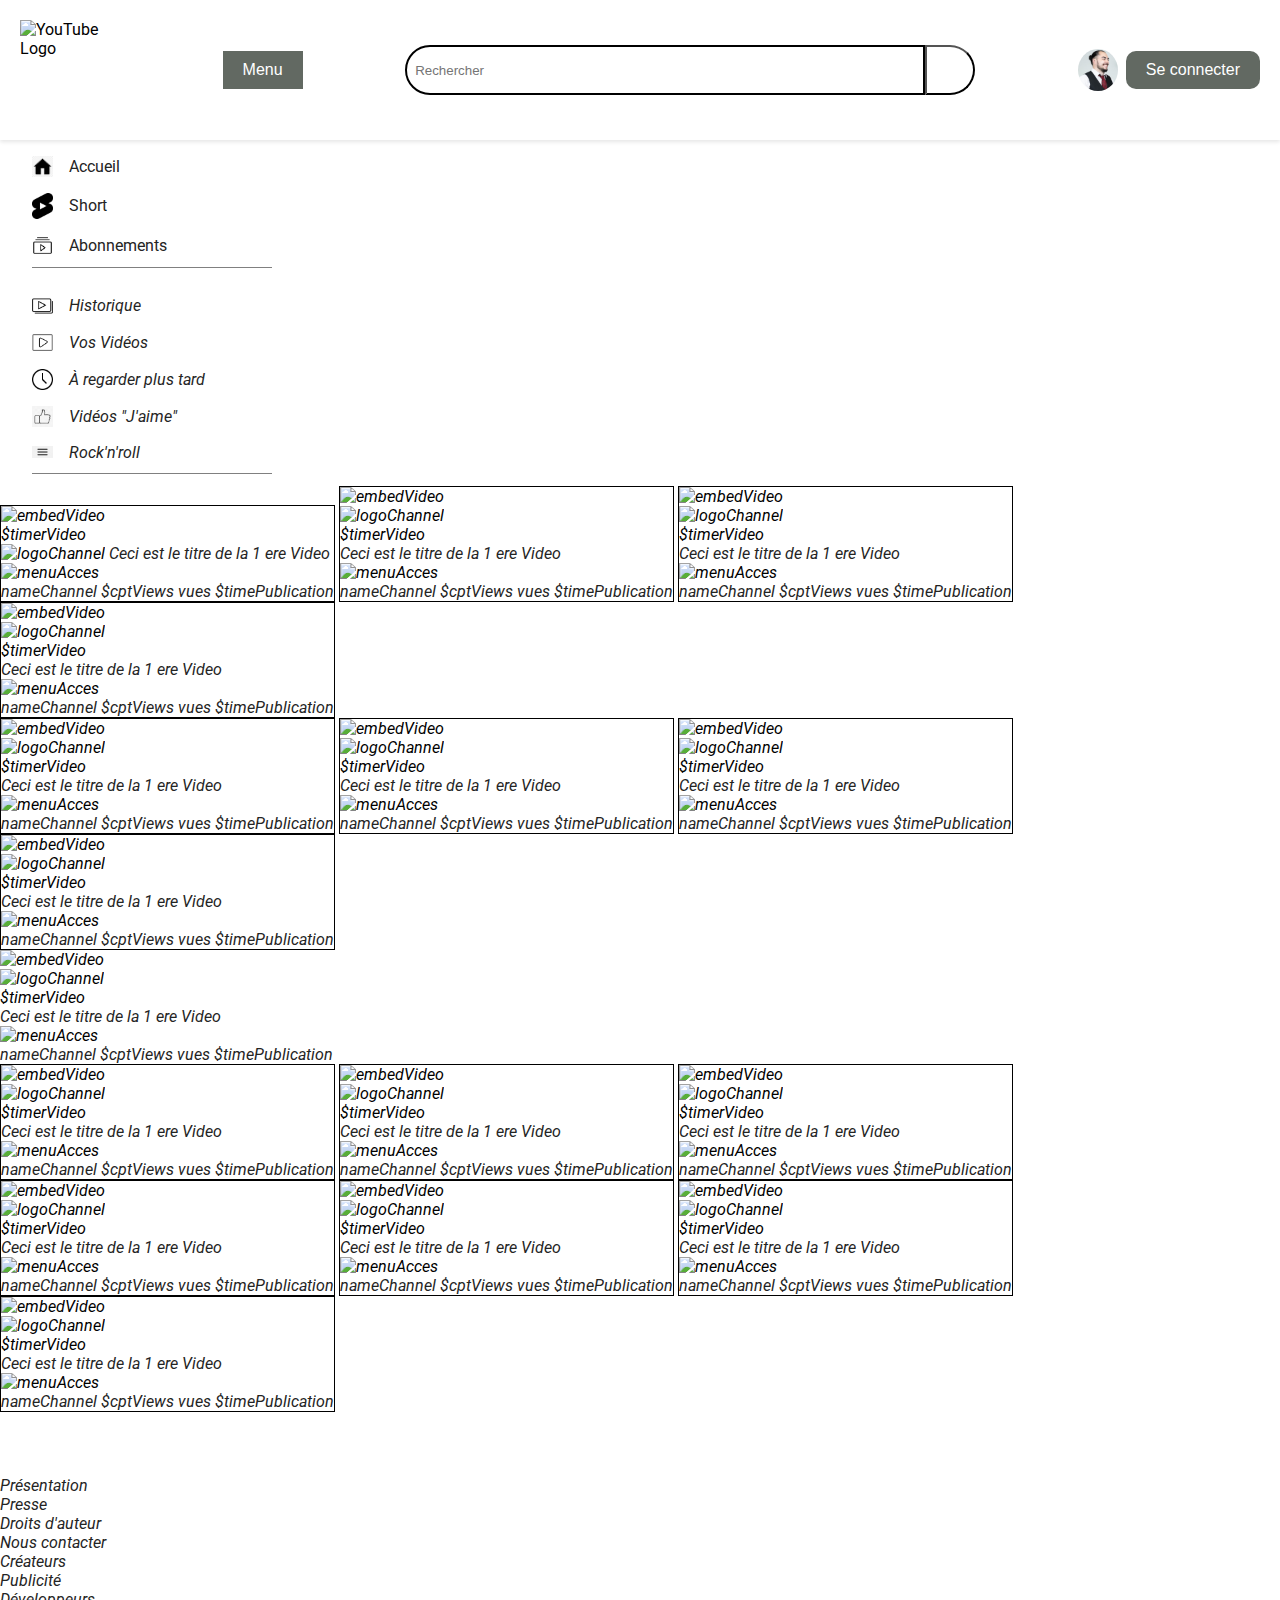
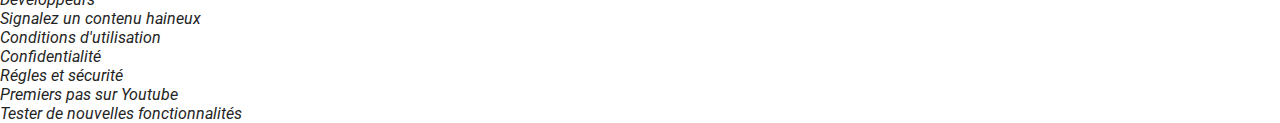
==== commit f2eef642: "update" ====
--- a/index.html
+++ b/index.html
@@ -4,7 +4,7 @@
     <meta charset="UTF-8" />
     <meta http-equiv="X-UA-Compatible" content="IE=edge" />
     <meta name="viewport" content="width=device-width, initial-scale=1.0" />
-    <title>Document</title>
+    <title>YT by WildsStudents - The best stream Plateform !</title>
     <link rel="stylesheet" href="style.css" />
     <link
       href="https://fonts.googleapis.com/css2?family=Roboto&display=swap"
@@ -29,346 +29,413 @@
         <button><i class="fas a-search"></i></button>
       </div>
       <div class="user-info">
-        <img src="Capture d'écran 2023-05-24 144259.png" alt="User Avatar" />
-        <form action="/login" method="post">     
-          <input type="submit" value="Se connecter">
+        <img src="./img/user.png" alt="User Avatar" />
+        <form action="/login" method="post">
+          <input type="submit" value="Se connecter" />
         </form>
       </div>
-      
-    
     </header>
-  <body>  
+
     <main>
-    <nav>
-      <ul>
-        <li>
-          <img class="home-logo" src="./img/home.png" alt="Accueil logo" /><a
-            href="#Accueil"
-            >Accueil</a
-          >
-        </li>
-        <li>
-          <img
-            class="short-logo"
-            src="./img/short.png"
-            alt="short logos-marques"
-          /><a href="#Short">Short</a>
-        </li>
-        <li>
-          <img class="abo-logo" src="./img/abo.png" alt="abonnement logo" /><a
-            href="#Abonnements"
-            >Abonnements</a
-          >
-        </li>
-        <li>
-          <img
-            class="bibli-logo"
-            src="./img/5942620.png"
-            alt="Bibliothèque logo"
-          /><a href="#Bibliothèque">Bibliothèque</a>
-        </li>
-        <li>
-          <img
-            class="histo-logo"
-            src="./img/histo.png"
-            alt="Historique-logo"
-          /><a href="#Historique">Historique</a>
-        </li>
-        <li>
-          <img class="video-logo" src="./img/video.png" alt="video logo" /><a
-            href="#Videos"
-            >Vos Vidéos</a
-          >
-        </li>
-        <li>
-          <img class="horloge-logo" src="./img/horloge.png" alt="horloge" /><a
-            href="#toWatch"
-            >À regarder plus tard</a
-          >
-        </li>
-        <li>
-          <img class="like-logo" src="./img/like.png" alt="" /><a href="#Like"
-            >Vidéos "J'aime"</a
-          >
-        </li>
-        <li>
-          <img class="rock-logo" src="./img/rock.png" alt="rock logo" /><a
-            href="#Rock"
-            >Rock'n'roll</a
-          >
-        </li>
-      </ul>
-    </nav>
-
-        <article>
-          <section class="tag">
-            <div class="grid-container">
-              <input type="submit" id="tous" value="Tous">
-              <input type="submit" id="musiques" value="Musiques">
-              <input type="submit" id="jeux videos" value="jeux vidéos">
-              <input type="submit" id="actualités" value="Actualités">
-              <input type="submit" id="en direct" value="En direct">
-            </div>
-          </section>
-          <section class="feedDaysPosts">
-            
+      <nav>
+        <ul>
+          <li>
+            <img class="home-logo" src="./img/home.png" alt="Accueil logo" /><a
+              href="#Accueil"
+              >Accueil</a
+            >
+          </li>
+          <li>
+            <img
+              class="short-logo"
+              src="./img/short.png"
+              alt="short logos-marques"
+            /><a href="#Short">Short</a>
+          </li>
+          <li>
+            <img class="abo-logo" src="./img/abo.png" alt="abonnement logo" /><a
+              href="#Abonnements"
+              >Abonnements</a
+            >
+          </li>
+
+          <div class="mainDivider">
+            <div class="divider"></div>
+          </div>
+
+          <li>
+            <img class="bibli-logo" src="./img/5942620.png" d="video" />
+            <i alt="Historique-logo" /><a href="#Historique">Historique</a>
+          </li>
+          <li>
+            <img class="video-logo" src="./img/video.png" alt="video logo" /><a
+              href="#Videos"
+              >Vos Vidéos</a
+            >
+          </li>
+          <li>
+            <img class="horloge-logo" src="./img/horloge.png" alt="horloge" /><a
+              href="#toWatch"
+              >À regarder plus tard</a
+            >
+          </li>
+          <li>
+            <img class="like-logo" src="./img/like.png" alt="" /><a href="#Like"
+              >Vidéos "J'aime"</a
+            >
+          </li>
+          <li>
+            <img class="rock-logo" src="./img/rock.png" alt="rock logo" /><a
+              href="#Rock"
+              >Rock'n'roll</a
+            >
+          </li>
+
+          <div class="mainDivider">
+            <div class="divider"></div>
+          </div>
+        </ul>
+      </nav>
+
+      <article>
+        <section class="feedDaysPosts">
+          <div class="video">
+            <img
+              src="./img/banniere-feuille-monstera-tropical-neon.jpg"
+              alt="embedVideo"
+              class="embedVideo"
+            />
+            <div id="timerVdeo" class="timerVdeo">$timerVideo</div>
+            <div class="detail">
+              <img src="-" alt="logoChannel" />
+              <a class="title" id="titleVideo" href="-">
+                Ceci est le titre de la 1 ere Video
+              </a>
+              <div class="secondaryNav">
+                <img src="-" alt="menuAcces" class="menuAcces" />
+              </div>
+              <a class="nameChannel" id="nameChannel" href="-"> nameChannel </a>
+              <a class="compter" id="cptViewsVideo" hrf="-"> $cptViews vues </a>
+              <a class="timerPublication" id="timerPublicationVideo" href="-">
+                $timePublication
+              </a>
+            </div>
+          </div>
+
+          <div class="video">
+            <img src="" alt="embedVideo" />
+            <div class="detail">
+              <img src="-" alt="logoChannel" />
+              <div id="timerVdeo" class="timerVdeo">$timerVideo</div>
+              <a class="title" id="titleVideo" href="-">
+                Ceci est le titre de la 1 ere Video
+              </a>
+              <div class="secondaryNav">
+                <img src="-" alt="menuAcces" class="menuAcces" />
+              </div>
+              <a class="nameChannel" id="nameChannel" href="-"> nameChannel </a>
+              <a class="compter" id="cptViewsVideo" hrf="-"> $cptViews vues </a>
+              <a class="timerPublication" id="timerPublicationVideo" href="-">
+                $timePublication
+              </a>
+            </div>
+          </div>
+
+          <div class="video">
+            <img src="" alt="embedVideo" />
+            <div class="detail">
+              <img src="-" alt="logoChannel" />
+              <div id="timerVdeo" class="timerVdeo">$timerVideo</div>
+              <a class="title" id="titleVideo" href="-">
+                Ceci est le titre de la 1 ere Video
+              </a>
+
+              <div class="secondaryNav">
+                <img src="-" alt="menuAcces" class="menuAcces" />
+              </div>
+              <a class="nameChannel" id="nameChannel" href="-"> nameChannel </a>
+              <a class="compter" id="cptViewsVideo" hrf="-"> $cptViews vues </a>
+              <a class="timerPublication" id="timerPublicationVideo" href="-">
+                $timePublication
+              </a>
+            </div>
+          </div>
+
+          <div class="video">
+            <img src="" alt="embedVideo" />
+            <div class="detail">
+              <img src="-" alt="logoChannel" />
+              <div id="timerVdeo" class="timerVdeo">$timerVideo</div>
+              <a class="title" id="titleVideo" href="-">
+                Ceci est le titre de la 1 ere Video
+              </a>
+
+              <div class="secondaryNav">
+                <img src="-" alt="menuAcces" class="menuAcces" />
+              </div>
+              <a class="nameChannel" id="nameChannel" href="-"> nameChannel </a>
+              <a class="compter" id="cptViewsVideo" hrf="-"> $cptViews vues </a>
+              <a class="timerPublication" id="timerPublicationVideo" href="-">
+                $timePublication
+              </a>
+            </div>
+          </div>
+        </section>
+
+        <section class="feedNews">
+          <div class="video">
+            <img src="" alt="embedVideo" />
+            <div class="detail">
+              <img src="-" alt="logoChannel" />
+              <div id="timerVdeo" class="timerVdeo">$timerVideo</div>
+              <a class="title" id="titleVideo" href="-">
+                Ceci est le titre de la 1 ere Video
+              </a>
+
+              <div class="secondaryNav">
+                <img src="-" alt="menuAcces" class="menuAcces" />
+              </div>
+              <a class="nameChannel" id="nameChannel" href="-"> nameChannel </a>
+              <a class="compter" id="cptViewsVideo" hrf="-"> $cptViews vues </a>
+              <a class="timerPublication" id="timerPublicationVideo" href="-">
+                $timePublication
+              </a>
+            </div>
+          </div>
+
+          <div class="video">
+            <img src="" alt="embedVideo" />
+            <div class="detail">
+              <img src="-" alt="logoChannel" />
+              <div id="timerVdeo" class="timerVdeo">$timerVideo</div>
+              <a class="title" id="titleVideo" href="-">
+                Ceci est le titre de la 1 ere Video
+              </a>
+              <div class="secondaryNav">
+                <img src="-" alt="menuAcces" class="menuAcces" />
+              </div>
+              <a class="nameChannel" id="nameChannel" href="-"> nameChannel </a>
+              <a class="compter" id="cptViewsVideo" hrf="-"> $cptViews vues </a>
+              <a class="timerPublication" id="timerPublicationVideo" href="-">
+                $timePublication
+              </a>
+            </div>
+          </div>
+
+          <div class="video">
+            <img src="" alt="embedVideo" />
+            <div class="detail">
+              <img src="-" alt="logoChannel" />
+              <div id="timerVdeo" class="timerVdeo">$timerVideo</div>
+              <a class="title" id="titleVideo" href="-">
+                Ceci est le titre de la 1 ere Video
+              </a>
+              <div class="secondaryNav">
+                <img src="-" alt="menuAcces" class="menuAcces" />
+              </div>
+              <a class="nameChannel" id="nameChannel" href="-"> nameChannel </a>
+              <a class="compter" id="cptViewsVideo" hrf="-"> $cptViews vues </a>
+              <a class="timerPublication" id="timerPublicationVideo" href="-">
+                $timePublication
+              </a>
+            </div>
+          </div>
+
+          <div class="video">
+            <img src="" alt="embedVideo" />
+            <div class="detail">
+              <img src="-" alt="logoChannel" />
+              <div id="timerVdeo" class="timerVdeo">$timerVideo</div>
+              <a class="title" id="titleVideo" href="-">
+                Ceci est le titre de la 1 ere Video
+              </a>
+              <div class="secondaryNav">
+                <img src="-" alt="menuAcces" class="menuAcces" />
+              </div>
+              <a class="nameChannel" id="nameChannel" href="-"> nameChannel </a>
+              <a class="compter" id="cptViewsVideo" hrf="-"> $cptViews vues </a>
+              <a class="timerPublication" id="timerPublicationVideo" href="-">
+                $timePublication
+              </a>
+            </div>
+          </div>
+        </section>
+
+        <section class="feedPost">
           <div id="video">
-              <img src="" alt="embedVideo">
-              <div class="detail">
-                  <img src="-" alt="logoChannel">
-                  <div id="timerVdeo" class="timerVdeo"> $timerVideo </div>
-                  <a class="title" id="titleVideo" href="-"> Ceci est le titre de la 1 ere Video </a>
-                
-                  <div class ="secondaryNav">
-                      <img src="-" alt="menuAcces" class="menuAcces">
-                  </div>                    
-                  <a class="nameChannel" id="nameChannel" href="-"> nameChannel </a>    
-                  <a class="compter" id="cptViewsVideo" hrf="-"> $cptViews vues </a>
-                  <a class="timerPublication" id="timerPublicationVideo" href="-"> $timePublication </a>
-              </div>
-          </div>
-      
-          <div id="video">
-              <img src="" alt="embedVideo">
-              <div class="detail">
-                  <img src="-" alt="logoChannel">
-                  <div id="timerVdeo" class="timerVdeo"> $timerVideo </div>
-                  <a class="title" id="titleVideo" href="-"> Ceci est le titre de la 1 ere Video </a>
-                  <div class ="secondaryNav">
-                      <img src="-" alt="menuAcces" class="menuAcces">
-                  </div>                    
-                  <a class="nameChannel" id="nameChannel" href="-"> nameChannel </a>    
-                  <a class="compter" id="cptViewsVideo" hrf="-"> $cptViews vues </a>
-                  <a class="timerPublication" id="timerPublicationVideo" href="-"> $timePublication </a>
-              </div>
-          </div>
-  
-          <div id="video">
-              <img src="" alt="embedVideo">
-              <div class="detail">
-                  <img src="-" alt="logoChannel">
-                  <div id="timerVdeo" class="timerVdeo"> $timerVideo </div>
-                  <a    <div></div>
-                      <div></div>
-                      <div></div>
-                      <div></div>>                    
-                  <a class="nameChannel" id="nameChannel" href="-"> nameChannel </a>    
-                  <a class="compter" id="cptViewsVideo" hrf="-"> $cptViews vues </a>
-                  <a class="timerPublication" id="timerPublicationVideo" href="-"> $timePublication </a>
-              </div>
-          </div>
-  
-          <div id="video">
-              <img src="" alt="embedVideo">
-              <div class="detail">
-                  <img src="-" alt="logoChannel">
-                  <div id="timerVdeo" class="timerVdeo"> $timerVideo </div>
-                  <a class="title" id="titleVideo" href="-"> Ceci est le titre de la 1 ere Video </a>
-                  <div class ="secondaryNav">
-                      <img src="-" alt="menuAcces" class="menuAcces">
-                  </div>                    
-                  <a class="nameChannel" id="nameChannel" href="-"> nameChannel </a>    
-                  <a class="compter" id="cptViewsVideo" hrf="-"> $cptViews vues </a>
-                  <a class="timerPublication" id="timerPublicationVideo" href="-"> $timePublication </a>
-              </div>
-          </div>
-  
-          </section>
-  
-          <section class="feedNews">
-              <div id="video">
-              <img src="" alt="embedVideo">
-              <div class="detail">
-                  <img src="-" alt="logoChannel">
-                  <div id="timerVdeo" class="timerVdeo"> $timerVideo </div>
-                  <a class="title" id="titleVideo" href="-"> Ceci est le titre de la 1 ere Video </a>
-                
-                  <div class ="secondaryNav">
-                      <img src="-" alt="menuAcces" class="menuAcces">
-                  </div>                    
-                  <a class="nameChannel" id="nameChannel" href="-"> nameChannel </a>    
-                  <a class="compter" id="cptViewsVideo" hrf="-"> $cptViews vues </a>
-                  <a class="timerPublication" id="timerPublicationVideo" href="-"> $timePublication </a>
-              </div>
-          </div>
-      
-          <div id="video">
-              <img src="" alt="embedVideo">
-              <div class="detail">
-                  <img src="-" alt="logoChannel">
-                  <div id="timerVdeo" class="timerVdeo"> $timerVideo </div>
-                  <a class="title" id="titleVideo" href="-"> Ceci est le titre de la 1 ere Video </a>
-                  <div class ="secondaryNav">
-                      <img src="-" alt="menuAcces" class="menuAcces">
-                  </div>                    
-                  <a class="nameChannel" id="nameChannel" href="-"> nameChannel </a>    
-                  <a class="compter" id="cptViewsVideo" hrf="-"> $cptViews vues </a>
-                  <a class="timerPublication" id="timerPublicationVideo" href="-"> $timePublication </a>
-              </div>
-          </div>
-  
-          <div id="video">
-              <img src="" alt="embedVideo">
-              <div class="detail">
-                  <img src="-" alt="logoChannel">
-                  <div id="timerVdeo" class="timerVdeo"> $timerVideo </div>
-                  <a class="title" id="titleVideo" href="-"> Ceci est le titre de la 1 ere Video </a>
-                  <div class ="secondaryNav">
-                      <img src="-" alt="menuAcces" class="menuAcces">
-                  </div>                    
-                  <a class="nameChannel" id="nameChannel" href="-"> nameChannel </a>    
-                  <a class="compter" id="cptViewsVideo" hrf="-"> $cptViews vues </a>
-                  <a class="timerPublication" id="timerPublicationVideo" href="-"> $timePublication </a>
-              </div>
-          </div>
-  
-          <div id="video">
-              <img src="" alt="embedVideo">
-              <div class="detail">
-                  <img src="-" alt="logoChannel">
-                  <div id="timerVdeo" class="timerVdeo"> $timerVideo </div>
-                  <a class="title" id="titleVideo" href="-"> Ceci est le titre de la 1 ere Video </a>
-                  <div class ="secondaryNav">
-                      <img src="-" alt="menuAcces" class="menuAcces">
-                  </div>                    
-                  <a class="nameChannel" id="nameChannel" href="-"> nameChannel </a>    
-                  <a class="compter" id="cptViewsVideo" hrf="-"> $cptViews vues </a>
-                  <a class="timerPublication" id="timerPublicationVideo" href="-"> $timePublication </a>
-              </div>
-          </div>
-  
-          </section>
-  
-          
-          <section class="feedPost">
-                <div id="video">
-              <img src="" alt="embedVideo">
-              <div class="detail">
-                  <img src="-" alt="logoChannel">
-                  <div id="timerVdeo" class="timerVdeo"> $timerVideo </div>
-                  <a class="title" id="titleVideo" href="-"> Ceci est le titre de la 1 ere Video </a>
-                
-                  <div class ="secondaryNav">
-                      <img src="-" alt="menuAcces" class="menuAcces">
-                  </div>                    
-                  <a class="nameChannel" id="nameChannel" href="-"> nameChannel </a>    
-                  <a class="compter" id="cptViewsVideo" hrf="-"> $cptViews vues </a>
-                  <a class="timerPublication" id="timerPublicationVideo" href="-"> $timePublication </a>
-              </div>
-          </div>
-      
-          <div id="video">
-              <img src="" alt="embedVideo">
-              <div class="detail">
-                  <img src="-" alt="logoChannel">
-                  <div id="timerVdeo" class="timerVdeo"> $timerVideo </div>
-                  <a class="title" id="titleVideo" href="-"> Ceci est le titre de la 1 ere Video </a>
-                  <div class ="secondaryNav">
-                      <img src="-" alt="menuAcces" class="menuAcces">
-                  </div>                    
-                  <a class="nameChannel" id="nameChannel" href="-"> nameChannel </a>    
-                  <a class="compter" id="cptViewsVideo" hrf="-"> $cptViews vues </a>
-                  <a class="timerPublication" id="timerPublicationVideo" href="-"> $timePublication </a>
-              </div>
-          </div>
-  
-          <div id="video">
-              <img src="" alt="embedVideo">
-              <div class="detail">
-                  <img src="-" alt="logoChannel">
-                  <div id="timerVdeo" class="timerVdeo"> $timerVideo </div>
-                  <a class="title" id="titleVideo" href="-"> Ceci est le titre de la 1 ere Video </a>
-                  <div class ="secondaryNav">
-                      <img src="-" alt="menuAcces" class="menuAcces">
-                  </div>                    
-                  <a class="nameChannel" id="nameChannel" href="-"> nameChannel </a>    
-                  <a class="compter" id="cptViewsVideo" hrf="-"> $cptViews vues </a>
-                  <a class="timerPublication" id="timerPublicationVideo" href="-"> $timePublication </a>
-              </div>
-          </div>
-  
-          <div id="video">
-              <img src="" alt="embedVideo">
-              <div class="detail">
-                  <img src="-" alt="logoChannel">
-                  <div id="timerVdeo" class="timerVdeo"> $timerVideo </div>
-                  <a class="title" id="titleVideo" href="-"> Ceci est le titre de la 1 ere Video </a>
-                  <div class ="secondaryNav">
-                      <img src="-" alt="menuAcces" class="menuAcces">
-                  </div>                    
-                  <a class="nameChannel" id="nameChannel" href="-"> nameChannel </a>    
-                  <a class="compter" id="cptViewsVideo" hrf="-"> $cptViews vues </a>
-                  <a class="timerPublication" id="timerPublicationVideo" href="-"> $timePublication </a>
-              </div>
-          </div>
-            </section>
-  
-  
-          <section class="feedOldVideo">
-              <div id="video">
-                  <img src="" alt="embedVideo">
-                  <div class="detail">
-                      <img src="-" alt="logoChannel">
-                      <div id="timerVdeo" class="timerVdeo"> $timerVideo </div>
-                      <a class="title" id="titleVideo" href="-"> Ceci est le titre de la 1 ere Video </a>
-                    
-                      <div class ="secondaryNav">
-                          <img src="-" alt="menuAcces" class="menuAcces">
-                      </div>                    
-                      <a class="nameChannel" id="nameChannel" href="-"> nameChannel </a>    
-                      <a class="compter" id="cptViewsVideo" hrf="-"> $cptViews vues </a>
-                      <a class="timerPublication" id="timerPublicationVideo" href="-"> $timePublication </a>
-                  </div>
-              </div>
-          
-              <div id="video">
-                  <img src="" alt="embedVideo">
-                  <div class="detail">
-                      <img src="-" alt="logoChannel">
-                      <div id="timerVdeo" class="timerVdeo"> $timerVideo </div>
-                      <a class="title" id="titleVideo" href="-"> Ceci est le titre de la 1 ere Video </a>
-                      <div class ="secondaryNav">
-                          <img src="-" alt="menuAcces" class="menuAcces">
-                      </div>                    
-                      <a class="nameChannel" id="nameChannel" href="-"> nameChannel </a>    
-                      <a class="compter" id="cptViewsVideo" hrf="-"> $cptViews vues </a>
-                      <a class="timerPublication" id="timerPublicationVideo" href="-"> $timePublication </a>
-                  </div>
-              </div>
-      
-              <div id="video">
-                  <img src="" alt="embedVideo">
-                  <div class="detail">
-                      <img src="-" alt="logoChannel">
-                      <div id="timerVdeo" class="timerVdeo"> $timerVideo </div>
-                      <a class="title" id="titleVideo" href="-"> Ceci est le titre de la 1 ere Video </a>
-                      <div class ="secondaryNav">
-                          <img src="-" alt="menuAcces" class="menuAcces">
-                      </div>                    
-                      <a class="nameChannel" id="nameChannel" href="-"> nameChannel </a>    
-                      <a class="compter" id="cptViewsVideo" hrf="-"> $cptViews vues </a>
-                      <a class="timerPublication" id="timerPublicationVideo" href="-"> $timePublication </a>
-                  </div>
-              </div>
-      
-              <div id="video">
-                  <img src="" alt="embedVideo">
-                  <div class="detail">
-                      <img src="-" alt="logoChannel">
-                      <div id="timerVdeo" class="timerVdeo"> $timerVideo </div>
-                      <a class="title" id="titleVideo" href="-"> Ceci est le titre de la 1 ere Video </a>
-                      <div class ="secondaryNav">
-                          <img src="-" alt="menuAcces" class="menuAcces">
-                      </div>                    
-                      <a class="nameChannel" id="nameChannel" href="-"> nameChannel </a>    
-                      <a class="compter" id="cptViewsVideo" hrf="-"> $cptViews vues </a>
-                      <a class="timerPublication" id="timerPublicationVideo" href="-"> $timePublication </a>
-                  </div>
-              </div>
-              
-          </section>
-  
-        </article>
-      </main>
+            <img src="" alt="embedVideo" />
+            <div class="detail">
+              <img src="-" alt="logoChannel" />
+              <div id="timerVdeo" class="timerVdeo">$timerVideo</div>
+              <a class="title" id="titleVideo" href="-">
+                Ceci est le titre de la 1 ere Video
+              </a>
+
+              <div class="secondaryNav">
+                <img src="-" alt="menuAcces" class="menuAcces" />
+              </div>
+              <a class="nameChannel" id="nameChannel" href="-"> nameChannel </a>
+              <a class="compter" id="cptViewsVideo" hrf="-"> $cptViews vues </a>
+              <a class="timerPublication" id="timerPublicationVideo" href="-">
+                $timePublication
+              </a>
+            </div>
+          </div>
+
+          <div class="video">
+            <img src="" alt="embedVideo" />
+            <div class="detail">
+              <img src="-" alt="logoChannel" />
+              <div id="timerVdeo" class="timerVdeo">$timerVideo</div>
+              <a class="title" id="titleVideo" href="-">
+                Ceci est le titre de la 1 ere Video
+              </a>
+              <div class="secondaryNav">
+                <img src="-" alt="menuAcces" class="menuAcces" />
+              </div>
+              <a class="nameChannel" id="nameChannel" href="-"> nameChannel </a>
+              <a class="compter" id="cptViewsVideo" hrf="-"> $cptViews vues </a>
+              <a class="timerPublication" id="timerPublicationVideo" href="-">
+                $timePublication
+              </a>
+            </div>
+          </div>
+
+          <div class="video">
+            <img src="" alt="embedVideo" />
+            <div class="detail">
+              <img src="-" alt="logoChannel" />
+              <div id="timerVdeo" class="timerVdeo">$timerVideo</div>
+              <a class="title" id="titleVideo" href="-">
+                Ceci est le titre de la 1 ere Video
+              </a>
+              <div class="secondaryNav">
+                <img src="-" alt="menuAcces" class="menuAcces" />
+              </div>
+              <a class="nameChannel" id="nameChannel" href="-"> nameChannel </a>
+              <a class="compter" id="cptViewsVideo" hrf="-"> $cptViews vues </a>
+              <a class="timerPublication" id="timerPublicationVideo" href="-">
+                $timePublication
+              </a>
+            </div>
+          </div>
+
+          <div class="video">
+            <img src="" alt="embedVideo" />
+            <div class="detail">
+              <img src="-" alt="logoChannel" />
+              <div id="timerVdeo" class="timerVdeo">$timerVideo</div>
+              <a class="title" id="titleVideo" href="-">
+                Ceci est le titre de la 1 ere Video
+              </a>
+              <div class="secondaryNav">
+                <img src="-" alt="menuAcces" class="menuAcces" />
+              </div>
+              <a class="nameChannel" id="nameChannel" href="-"> nameChannel </a>
+              <a class="compter" id="cptViewsVideo" hrf="-"> $cptViews vues </a>
+              <a class="timerPublication" id="timerPublicationVideo" href="-">
+                $timePublication
+              </a>
+            </div>
+          </div>
+        </section>
+
+        <section class="feedOldVideo">
+          <div class="video">
+            <img src="" alt="embedVideo" />
+            <div class="detail">
+              <img src="-" alt="logoChannel" />
+              <div id="timerVdeo" class="timerVdeo">$timerVideo</div>
+              <a class="title" id="titleVideo" href="-">
+                Ceci est le titre de la 1 ere Video
+              </a>
+
+              <div class="secondaryNav">
+                <img src="-" alt="menuAcces" class="menuAcces" />
+              </div>
+              <a class="nameChannel" id="nameChannel" href="-"> nameChannel </a>
+              <a class="compter" id="cptViewsVideo" hrf="-"> $cptViews vues </a>
+              <a class="timerPublication" id="timerPublicationVideo" href="-">
+                $timePublication
+              </a>
+            </div>
+          </div>
+
+          <div class="video">
+            <img src="" alt="embedVideo" />
+            <div class="detail">
+              <img src="-" alt="logoChannel" />
+              <div id="timerVdeo" class="timerVdeo">$timerVideo</div>
+              <a class="title" id="titleVideo" href="-">
+                Ceci est le titre de la 1 ere Video
+              </a>
+              <div class="secondaryNav">
+                <img src="-" alt="menuAcces" class="menuAcces" />
+              </div>
+              <a class="nameChannel" id="nameChannel" href="-"> nameChannel </a>
+              <a class="compter" id="cptViewsVideo" hrf="-"> $cptViews vues </a>
+              <a class="timerPublication" id="timerPublicationVideo" href="-">
+                $timePublication
+              </a>
+            </div>
+          </div>
+
+          <div class="video">
+            <img src="" alt="embedVideo" />
+            <div class="detail">
+              <img src="-" alt="logoChannel" />
+              <div id="timerVdeo" class="timerVdeo">$timerVideo</div>
+              <a class="title" id="titleVideo" href="-">
+                Ceci est le titre de la 1 ere Video
+              </a>
+              <div class="secondaryNav">
+                <img src="-" alt="menuAcces" class="menuAcces" />
+              </div>
+              <a class="nameChannel" id="nameChannel" href="-"> nameChannel </a>
+              <a class="compter" id="cptViewsVideo" hrf="-"> $cptViews vues </a>
+              <a class="timerPublication" id="timerPublicationVideo" href="-">
+                $timePublication
+              </a>
+            </div>
+          </div>
+
+          <div class="video">
+            <img src="" alt="embedVideo" />
+            <div class="detail">
+              <img src="-" alt="logoChannel" />
+              <div id="timerVdeo" class="timerVdeo">$timerVideo</div>
+              <a class="title" id="titleVideo" href="-">
+                Ceci est le titre de la 1 ere Video
+              </a>
+              <div class="secondaryNav">
+                <img src="-" alt="menuAcces" class="menuAcces" />
+              </div>
+              <a class="nameChannel" id="nameChannel" href="-"> nameChannel </a>
+              <a class="compter" id="cptViewsVideo" hrf="-"> $cptViews vues </a>
+              <a class="timerPublication" id="timerPublicationVideo" href="-">
+                $timePublication
+              </a>
+            </div>
+          </div>
+        </section>
+      </article>
+
+      <footer>
+        <a href="#presentation">Présentation</a>
+        <a href="#presse">Presse</a>
+        <a href="#droits">Droits d'auteur</a>
+        <a href="#contact">Nous contacter</a>
+        <a href="#creator">Créateurs</a>
+        <a href="#pub">Publicité</a>
+        <a href="#dev">Développeurs</a>
+        <a href="#signal">Signalez un contenu haineux</a>
+        <div class="dividerFooter"></div>
+        <a href="#condition">Conditions d'utilisation</a>
+        <a href="#confidentialité">Confidentialité</a>
+        <a href="#rules">Régles et sécurité</a>
+        <a href="#firstStepYT">Premiers pas sur Youtube</a>
+        <a href="#newFonctionality">Tester de nouvelles fonctionnalités</a>
+      </footer>
+    </main>
   </body>
 </html>
--- a/style.css
+++ b/style.css
@@ -18,7 +18,7 @@
 
 .logo {
   display: flex;
-  
+
   width: 100px;
   height: 100px;
 }
@@ -63,14 +63,15 @@
   cursor: pointer;
   height: 50px;
   width: 50px;
-  background : white;
+  background: white;
 }
 form input[type="submit"] {
-  background-color:#626962;
+  background-color: #626962;
   color: white;
   padding: 10px 20px;
   font-size: 16px;
   border: none;
+  border-radius: 10px;
   cursor: pointer;
 }
 
@@ -90,12 +91,6 @@
   width: 40px;
   border-radius: 50%;
   margin-right: 8px;
-}
-.tag.grid-container {
-  display: grid;
-  grid-template-columns: 1fr 1fr 1fr 1fr 1fr;
-  grid-template-rows: 1fr;
- 
 }
 
 /*=========NAV==========*/
@@ -120,40 +115,52 @@
   color: rgb(36, 36, 36);
 }
 
-.home-logo {
-  width: 1.3rem;
-}
-
-.short-logo {
-  width: 1.3rem;
-}
-
-.abo-logo {
-  width: 1.3rem;
-}
-
-.bibli-logo {
-  width: 1.3rem;
-}
-
-.histo-logo {
-  width: 1.3rem;
-}
-
-.video-logo {
-  width: 1.3rem;
-}
-
-.horloge-logo {
-  width: 1.3rem;
-}
-
+.home-logo,
+.rock-logo,
+.short-logo,
+.abo-logo,
+.bibli-logo,
+.histo-logo,
+.video-logo,
+.horloge-logo,
 .like-logo {
   width: 1.3rem;
 }
 
-.rock-logo {
-  width: 1.3rem;
+.mainDivider {
+  display: flex;
+  align-items: center;
+  height: 1.5rem;
 }
 
+.divider {
+  content: "";
+  height: 1px;
+  width: 15rem;
+  background-color: gray;
+}
 /*=========== MAIN==========*/
+
+.video {
+  border: 1px black solid; /*affichage des bodures
+   pour positionnement*/
+  display: inline-block;
+}
+
+/* .embedVideo {
+  height: ;
+  width: ;
+} */
+
+main {
+  display: flex;
+  flex-wrap: wrap;
+}
+
+/* ============ FOOTER ===========*/
+
+footer {
+  margin-top: 4rem;
+  display: flex;
+  flex-direction: column;
+}
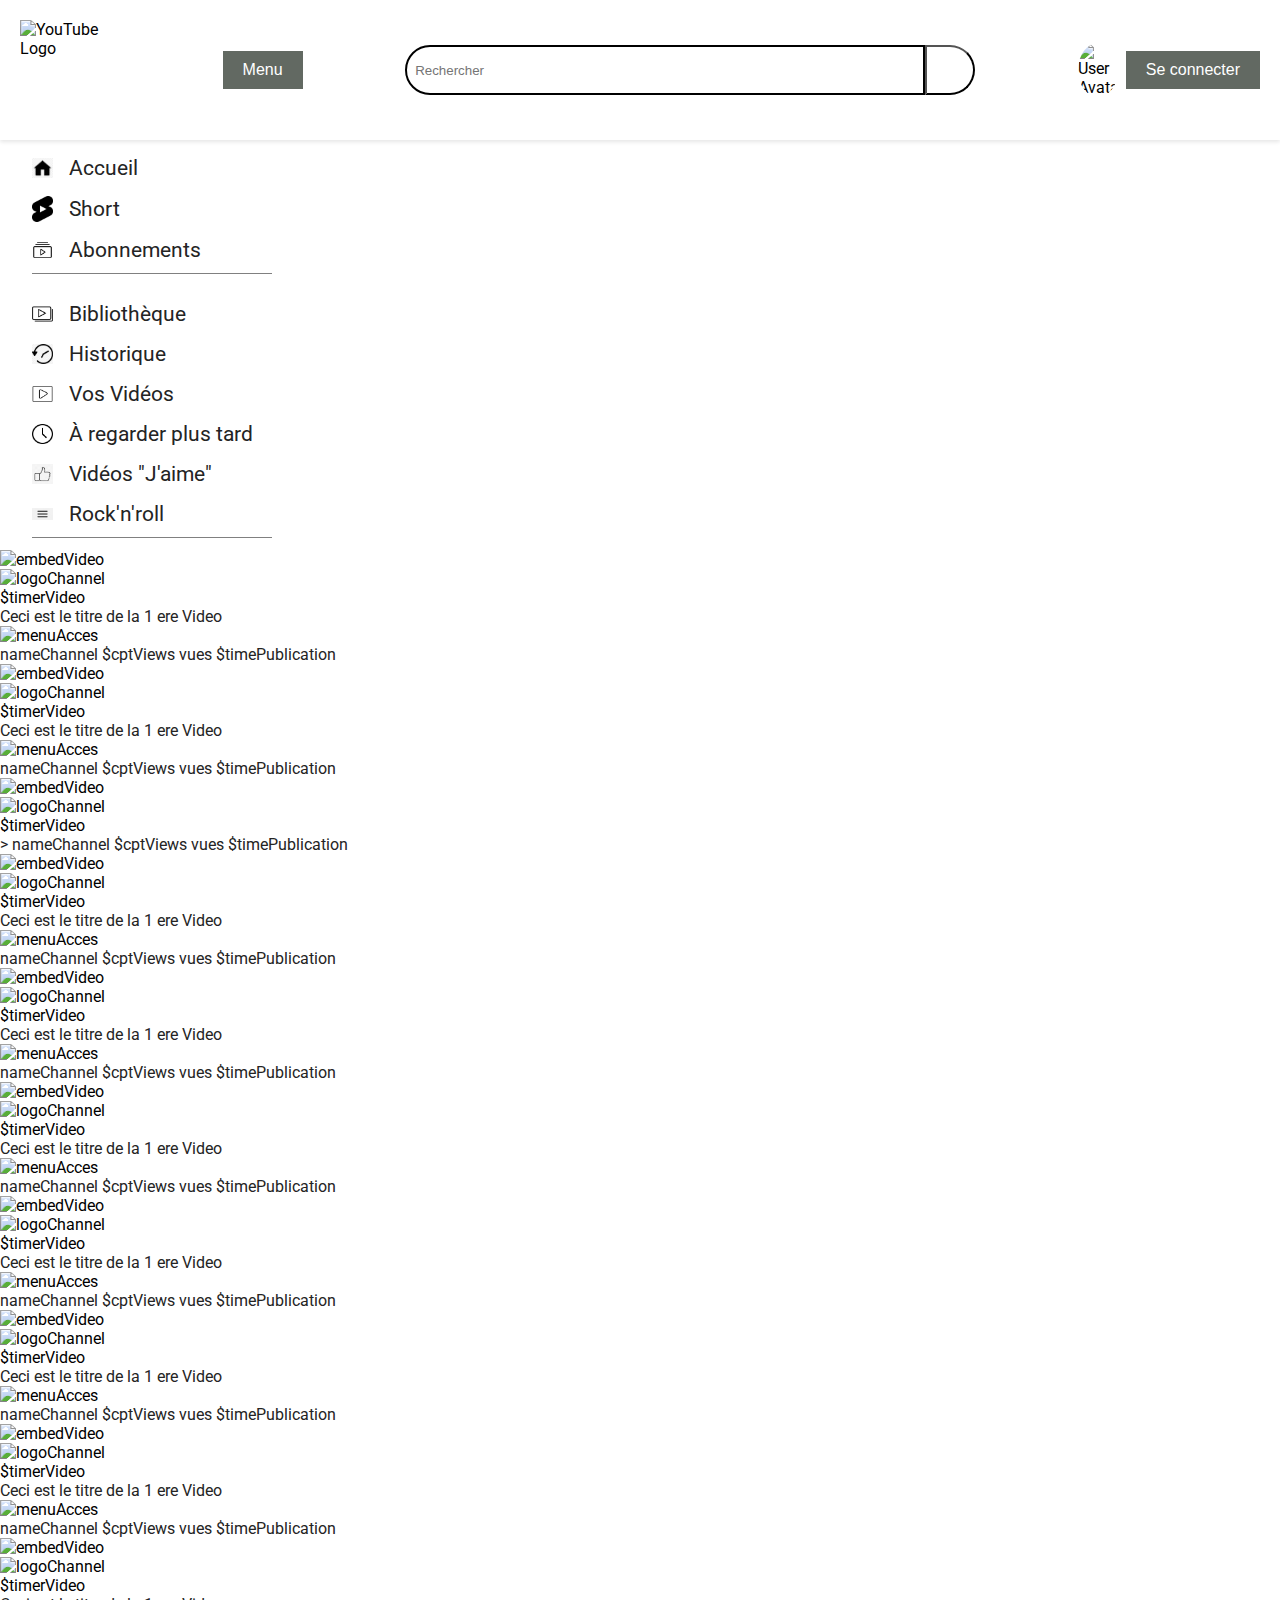
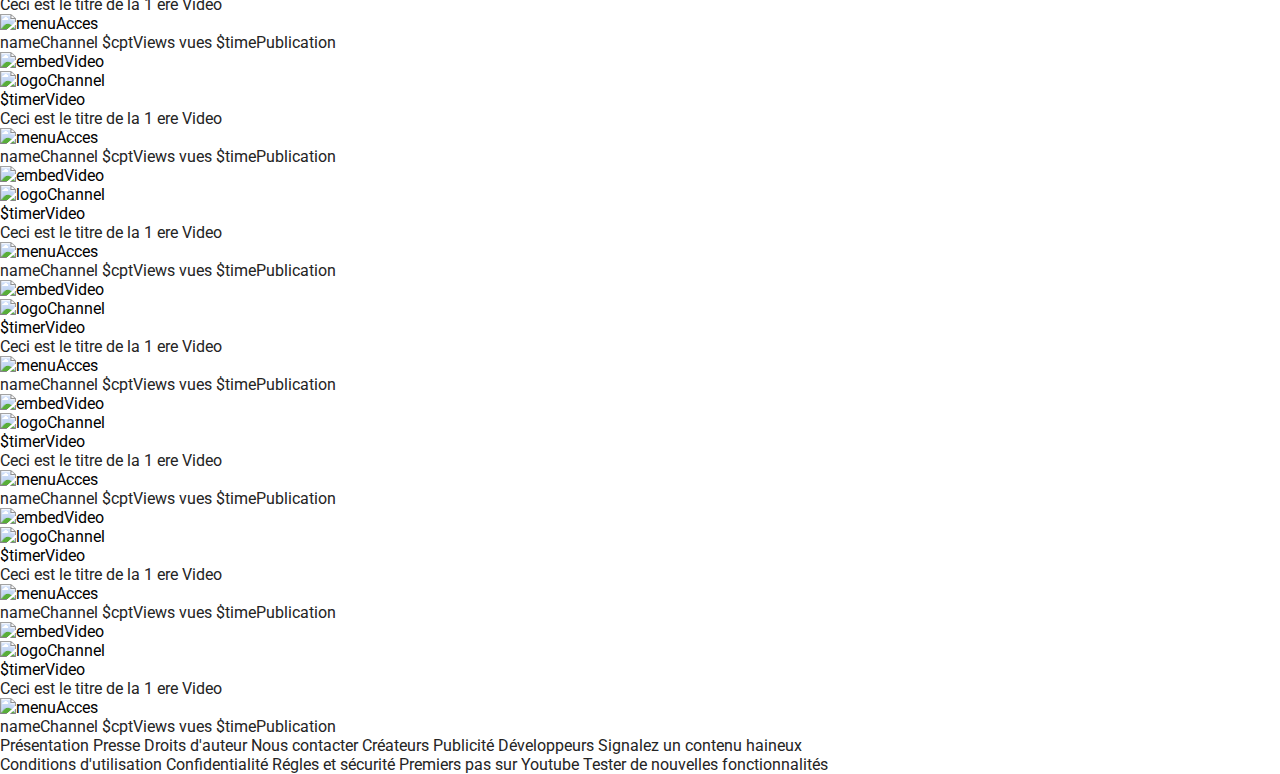
==== commit 549d64b7: "Merge branch 'headerDev' into devBranch" ====
--- a/index.html
+++ b/index.html
@@ -4,7 +4,7 @@
     <meta charset="UTF-8" />
     <meta http-equiv="X-UA-Compatible" content="IE=edge" />
     <meta name="viewport" content="width=device-width, initial-scale=1.0" />
-    <title>YT by WildsStudents - The best stream Plateform !</title>
+    <title>Document</title>
     <link rel="stylesheet" href="style.css" />
     <link
       href="https://fonts.googleapis.com/css2?family=Roboto&display=swap"
@@ -29,396 +29,346 @@
         <button><i class="fas a-search"></i></button>
       </div>
       <div class="user-info">
-        <img src="./img/user.png" alt="User Avatar" />
-        <form action="/login" method="post">
-          <input type="submit" value="Se connecter" />
+        <img src="Capture d'écran 2023-05-24 144259.png" alt="User Avatar" />
+        <form action="/login" method="post">     
+          <input type="submit" value="Se connecter">
         </form>
       </div>
+    
     </header>
 
     <main>
-      <nav>
-        <ul>
-          <li>
-            <img class="home-logo" src="./img/home.png" alt="Accueil logo" /><a
-              href="#Accueil"
-              >Accueil</a
-            >
-          </li>
-          <li>
-            <img
-              class="short-logo"
-              src="./img/short.png"
-              alt="short logos-marques"
-            /><a href="#Short">Short</a>
-          </li>
-          <li>
-            <img class="abo-logo" src="./img/abo.png" alt="abonnement logo" /><a
-              href="#Abonnements"
-              >Abonnements</a
-            >
-          </li>
-
-          <div class="mainDivider">
-            <div class="divider"></div>
-          </div>
-
-          <li>
-            <img class="bibli-logo" src="./img/5942620.png" d="video" />
-            <i alt="Historique-logo" /><a href="#Historique">Historique</a>
-          </li>
-          <li>
-            <img class="video-logo" src="./img/video.png" alt="video logo" /><a
-              href="#Videos"
-              >Vos Vidéos</a
-            >
-          </li>
-          <li>
-            <img class="horloge-logo" src="./img/horloge.png" alt="horloge" /><a
-              href="#toWatch"
-              >À regarder plus tard</a
-            >
-          </li>
-          <li>
-            <img class="like-logo" src="./img/like.png" alt="" /><a href="#Like"
-              >Vidéos "J'aime"</a
-            >
-          </li>
-          <li>
-            <img class="rock-logo" src="./img/rock.png" alt="rock logo" /><a
-              href="#Rock"
-              >Rock'n'roll</a
-            >
-          </li>
-
-          <div class="mainDivider">
-            <div class="divider"></div>
-          </div>
-        </ul>
-      </nav>
-
-      <article>
-        <section class="feedDaysPosts">
-          <div class="video">
-            <img
-              src="./img/banniere-feuille-monstera-tropical-neon.jpg"
-              alt="embedVideo"
-              class="embedVideo"
-            />
-            <div id="timerVdeo" class="timerVdeo">$timerVideo</div>
-            <div class="detail">
-              <img src="-" alt="logoChannel" />
-              <a class="title" id="titleVideo" href="-">
-                Ceci est le titre de la 1 ere Video
-              </a>
-              <div class="secondaryNav">
-                <img src="-" alt="menuAcces" class="menuAcces" />
-              </div>
-              <a class="nameChannel" id="nameChannel" href="-"> nameChannel </a>
-              <a class="compter" id="cptViewsVideo" hrf="-"> $cptViews vues </a>
-              <a class="timerPublication" id="timerPublicationVideo" href="-">
-                $timePublication
-              </a>
-            </div>
-          </div>
-
-          <div class="video">
-            <img src="" alt="embedVideo" />
-            <div class="detail">
-              <img src="-" alt="logoChannel" />
-              <div id="timerVdeo" class="timerVdeo">$timerVideo</div>
-              <a class="title" id="titleVideo" href="-">
-                Ceci est le titre de la 1 ere Video
-              </a>
-              <div class="secondaryNav">
-                <img src="-" alt="menuAcces" class="menuAcces" />
-              </div>
-              <a class="nameChannel" id="nameChannel" href="-"> nameChannel </a>
-              <a class="compter" id="cptViewsVideo" hrf="-"> $cptViews vues </a>
-              <a class="timerPublication" id="timerPublicationVideo" href="-">
-                $timePublication
-              </a>
-            </div>
-          </div>
-
-          <div class="video">
-            <img src="" alt="embedVideo" />
-            <div class="detail">
-              <img src="-" alt="logoChannel" />
-              <div id="timerVdeo" class="timerVdeo">$timerVideo</div>
-              <a class="title" id="titleVideo" href="-">
-                Ceci est le titre de la 1 ere Video
-              </a>
-
-              <div class="secondaryNav">
-                <img src="-" alt="menuAcces" class="menuAcces" />
-              </div>
-              <a class="nameChannel" id="nameChannel" href="-"> nameChannel </a>
-              <a class="compter" id="cptViewsVideo" hrf="-"> $cptViews vues </a>
-              <a class="timerPublication" id="timerPublicationVideo" href="-">
-                $timePublication
-              </a>
-            </div>
-          </div>
-
-          <div class="video">
-            <img src="" alt="embedVideo" />
-            <div class="detail">
-              <img src="-" alt="logoChannel" />
-              <div id="timerVdeo" class="timerVdeo">$timerVideo</div>
-              <a class="title" id="titleVideo" href="-">
-                Ceci est le titre de la 1 ere Video
-              </a>
-
-              <div class="secondaryNav">
-                <img src="-" alt="menuAcces" class="menuAcces" />
-              </div>
-              <a class="nameChannel" id="nameChannel" href="-"> nameChannel </a>
-              <a class="compter" id="cptViewsVideo" hrf="-"> $cptViews vues </a>
-              <a class="timerPublication" id="timerPublicationVideo" href="-">
-                $timePublication
-              </a>
-            </div>
-          </div>
-        </section>
-
-        <section class="feedNews">
-          <div class="video">
-            <img src="" alt="embedVideo" />
-            <div class="detail">
-              <img src="-" alt="logoChannel" />
-              <div id="timerVdeo" class="timerVdeo">$timerVideo</div>
-              <a class="title" id="titleVideo" href="-">
-                Ceci est le titre de la 1 ere Video
-              </a>
-
-              <div class="secondaryNav">
-                <img src="-" alt="menuAcces" class="menuAcces" />
-              </div>
-              <a class="nameChannel" id="nameChannel" href="-"> nameChannel </a>
-              <a class="compter" id="cptViewsVideo" hrf="-"> $cptViews vues </a>
-              <a class="timerPublication" id="timerPublicationVideo" href="-">
-                $timePublication
-              </a>
-            </div>
-          </div>
-
-          <div class="video">
-            <img src="" alt="embedVideo" />
-            <div class="detail">
-              <img src="-" alt="logoChannel" />
-              <div id="timerVdeo" class="timerVdeo">$timerVideo</div>
-              <a class="title" id="titleVideo" href="-">
-                Ceci est le titre de la 1 ere Video
-              </a>
-              <div class="secondaryNav">
-                <img src="-" alt="menuAcces" class="menuAcces" />
-              </div>
-              <a class="nameChannel" id="nameChannel" href="-"> nameChannel </a>
-              <a class="compter" id="cptViewsVideo" hrf="-"> $cptViews vues </a>
-              <a class="timerPublication" id="timerPublicationVideo" href="-">
-                $timePublication
-              </a>
-            </div>
-          </div>
-
-          <div class="video">
-            <img src="" alt="embedVideo" />
-            <div class="detail">
-              <img src="-" alt="logoChannel" />
-              <div id="timerVdeo" class="timerVdeo">$timerVideo</div>
-              <a class="title" id="titleVideo" href="-">
-                Ceci est le titre de la 1 ere Video
-              </a>
-              <div class="secondaryNav">
-                <img src="-" alt="menuAcces" class="menuAcces" />
-              </div>
-              <a class="nameChannel" id="nameChannel" href="-"> nameChannel </a>
-              <a class="compter" id="cptViewsVideo" hrf="-"> $cptViews vues </a>
-              <a class="timerPublication" id="timerPublicationVideo" href="-">
-                $timePublication
-              </a>
-            </div>
-          </div>
-
-          <div class="video">
-            <img src="" alt="embedVideo" />
-            <div class="detail">
-              <img src="-" alt="logoChannel" />
-              <div id="timerVdeo" class="timerVdeo">$timerVideo</div>
-              <a class="title" id="titleVideo" href="-">
-                Ceci est le titre de la 1 ere Video
-              </a>
-              <div class="secondaryNav">
-                <img src="-" alt="menuAcces" class="menuAcces" />
-              </div>
-              <a class="nameChannel" id="nameChannel" href="-"> nameChannel </a>
-              <a class="compter" id="cptViewsVideo" hrf="-"> $cptViews vues </a>
-              <a class="timerPublication" id="timerPublicationVideo" href="-">
-                $timePublication
-              </a>
-            </div>
-          </div>
-        </section>
-
-        <section class="feedPost">
-          <div id="video">
-            <img src="" alt="embedVideo" />
-            <div class="detail">
-              <img src="-" alt="logoChannel" />
-              <div id="timerVdeo" class="timerVdeo">$timerVideo</div>
-              <a class="title" id="titleVideo" href="-">
-                Ceci est le titre de la 1 ere Video
-              </a>
-
-              <div class="secondaryNav">
-                <img src="-" alt="menuAcces" class="menuAcces" />
-              </div>
-              <a class="nameChannel" id="nameChannel" href="-"> nameChannel </a>
-              <a class="compter" id="cptViewsVideo" hrf="-"> $cptViews vues </a>
-              <a class="timerPublication" id="timerPublicationVideo" href="-">
-                $timePublication
-              </a>
-            </div>
-          </div>
-
-          <div class="video">
-            <img src="" alt="embedVideo" />
-            <div class="detail">
-              <img src="-" alt="logoChannel" />
-              <div id="timerVdeo" class="timerVdeo">$timerVideo</div>
-              <a class="title" id="titleVideo" href="-">
-                Ceci est le titre de la 1 ere Video
-              </a>
-              <div class="secondaryNav">
-                <img src="-" alt="menuAcces" class="menuAcces" />
-              </div>
-              <a class="nameChannel" id="nameChannel" href="-"> nameChannel </a>
-              <a class="compter" id="cptViewsVideo" hrf="-"> $cptViews vues </a>
-              <a class="timerPublication" id="timerPublicationVideo" href="-">
-                $timePublication
-              </a>
-            </div>
-          </div>
-
-          <div class="video">
-            <img src="" alt="embedVideo" />
-            <div class="detail">
-              <img src="-" alt="logoChannel" />
-              <div id="timerVdeo" class="timerVdeo">$timerVideo</div>
-              <a class="title" id="titleVideo" href="-">
-                Ceci est le titre de la 1 ere Video
-              </a>
-              <div class="secondaryNav">
-                <img src="-" alt="menuAcces" class="menuAcces" />
-              </div>
-              <a class="nameChannel" id="nameChannel" href="-"> nameChannel </a>
-              <a class="compter" id="cptViewsVideo" hrf="-"> $cptViews vues </a>
-              <a class="timerPublication" id="timerPublicationVideo" href="-">
-                $timePublication
-              </a>
-            </div>
-          </div>
-
-          <div class="video">
-            <img src="" alt="embedVideo" />
-            <div class="detail">
-              <img src="-" alt="logoChannel" />
-              <div id="timerVdeo" class="timerVdeo">$timerVideo</div>
-              <a class="title" id="titleVideo" href="-">
-                Ceci est le titre de la 1 ere Video
-              </a>
-              <div class="secondaryNav">
-                <img src="-" alt="menuAcces" class="menuAcces" />
-              </div>
-              <a class="nameChannel" id="nameChannel" href="-"> nameChannel </a>
-              <a class="compter" id="cptViewsVideo" hrf="-"> $cptViews vues </a>
-              <a class="timerPublication" id="timerPublicationVideo" href="-">
-                $timePublication
-              </a>
-            </div>
-          </div>
-        </section>
-
-        <section class="feedOldVideo">
-          <div class="video">
-            <img src="" alt="embedVideo" />
-            <div class="detail">
-              <img src="-" alt="logoChannel" />
-              <div id="timerVdeo" class="timerVdeo">$timerVideo</div>
-              <a class="title" id="titleVideo" href="-">
-                Ceci est le titre de la 1 ere Video
-              </a>
-
-              <div class="secondaryNav">
-                <img src="-" alt="menuAcces" class="menuAcces" />
-              </div>
-              <a class="nameChannel" id="nameChannel" href="-"> nameChannel </a>
-              <a class="compter" id="cptViewsVideo" hrf="-"> $cptViews vues </a>
-              <a class="timerPublication" id="timerPublicationVideo" href="-">
-                $timePublication
-              </a>
-            </div>
-          </div>
-
-          <div class="video">
-            <img src="" alt="embedVideo" />
-            <div class="detail">
-              <img src="-" alt="logoChannel" />
-              <div id="timerVdeo" class="timerVdeo">$timerVideo</div>
-              <a class="title" id="titleVideo" href="-">
-                Ceci est le titre de la 1 ere Video
-              </a>
-              <div class="secondaryNav">
-                <img src="-" alt="menuAcces" class="menuAcces" />
-              </div>
-              <a class="nameChannel" id="nameChannel" href="-"> nameChannel </a>
-              <a class="compter" id="cptViewsVideo" hrf="-"> $cptViews vues </a>
-              <a class="timerPublication" id="timerPublicationVideo" href="-">
-                $timePublication
-              </a>
-            </div>
-          </div>
-
-          <div class="video">
-            <img src="" alt="embedVideo" />
-            <div class="detail">
-              <img src="-" alt="logoChannel" />
-              <div id="timerVdeo" class="timerVdeo">$timerVideo</div>
-              <a class="title" id="titleVideo" href="-">
-                Ceci est le titre de la 1 ere Video
-              </a>
-              <div class="secondaryNav">
-                <img src="-" alt="menuAcces" class="menuAcces" />
-              </div>
-              <a class="nameChannel" id="nameChannel" href="-"> nameChannel </a>
-              <a class="compter" id="cptViewsVideo" hrf="-"> $cptViews vues </a>
-              <a class="timerPublication" id="timerPublicationVideo" href="-">
-                $timePublication
-              </a>
-            </div>
-          </div>
-
-          <div class="video">
-            <img src="" alt="embedVideo" />
-            <div class="detail">
-              <img src="-" alt="logoChannel" />
-              <div id="timerVdeo" class="timerVdeo">$timerVideo</div>
-              <a class="title" id="titleVideo" href="-">
-                Ceci est le titre de la 1 ere Video
-              </a>
-              <div class="secondaryNav">
-                <img src="-" alt="menuAcces" class="menuAcces" />
-              </div>
-              <a class="nameChannel" id="nameChannel" href="-"> nameChannel </a>
-              <a class="compter" id="cptViewsVideo" hrf="-"> $cptViews vues </a>
-              <a class="timerPublication" id="timerPublicationVideo" href="-">
-                $timePublication
-              </a>
-            </div>
-          </div>
-        </section>
-      </article>
+    <nav>
+      <ul>
+        <li>
+          <img class="home-logo" src="./img/home.png" alt="Accueil logo" /><a
+            href="#Accueil"
+            >Accueil</a
+          >
+        </li>
+        <li>
+          <img
+            class="short-logo"
+            src="./img/short.png"
+            alt="short logos-marques"
+          /><a href="#Short">Short</a>
+        </li>
+        <li>
+          <img class="abo-logo" src="./img/abo.png" alt="abonnement logo" /><a
+            href="#Abonnements"
+            >Abonnements</a
+          >
+        </li>
+
+        <div class="mainDivider">
+          <div class="divider"></div>
+        </div>
+
+        <li>
+          <img
+            class="bibli-logo"
+            src="./img/5942620.png"
+            alt="Bibliothèque logo"
+          /><a href="#Bibliothèque">Bibliothèque</a>
+        </li>
+        <li>
+          <img
+            class="histo-logo"
+            src="./img/histo.png"
+            alt="Historique-logo"
+          /><a href="#Historique">Historique</a>
+        </li>
+        <li>
+          <img class="video-logo" src="./img/video.png" alt="video logo" /><a
+            href="#Videos"
+            >Vos Vidéos</a
+          >
+        </li>
+        <li>
+          <img class="horloge-logo" src="./img/horloge.png" alt="horloge" /><a
+            href="#toWatch"
+            >À regarder plus tard</a
+          >
+        </li>
+        <li>
+          <img class="like-logo" src="./img/like.png" alt="" /><a href="#Like"
+            >Vidéos "J'aime"</a
+          >
+        </li>
+        <li>
+          <img class="rock-logo" src="./img/rock.png" alt="rock logo" /><a
+            href="#Rock"
+            >Rock'n'roll</a
+          >
+        </li>
+
+        <div class="mainDivider">
+          <div class="divider"></div>
+        </div>
+      </ul>
+    </nav>
+
+        <article>
+          <section class="feedDaysPosts">
+            
+          <div id="video">
+              <img src="" alt="embedVideo">
+              <div class="detail">
+                  <img src="-" alt="logoChannel">
+                  <div id="timerVdeo" class="timerVdeo"> $timerVideo </div>
+                  <a class="title" id="titleVideo" href="-"> Ceci est le titre de la 1 ere Video </a>
+                
+                  <div class ="secondaryNav">
+                      <img src="-" alt="menuAcces" class="menuAcces">
+                  </div>                    
+                  <a class="nameChannel" id="nameChannel" href="-"> nameChannel </a>    
+                  <a class="compter" id="cptViewsVideo" hrf="-"> $cptViews vues </a>
+                  <a class="timerPublication" id="timerPublicationVideo" href="-"> $timePublication </a>
+              </div>
+          </div>
+      
+          <div id="video">
+              <img src="" alt="embedVideo">
+              <div class="detail">
+                  <img src="-" alt="logoChannel">
+                  <div id="timerVdeo" class="timerVdeo"> $timerVideo </div>
+                  <a class="title" id="titleVideo" href="-"> Ceci est le titre de la 1 ere Video </a>
+                  <div class ="secondaryNav">
+                      <img src="-" alt="menuAcces" class="menuAcces">
+                  </div>                    
+                  <a class="nameChannel" id="nameChannel" href="-"> nameChannel </a>    
+                  <a class="compter" id="cptViewsVideo" hrf="-"> $cptViews vues </a>
+                  <a class="timerPublication" id="timerPublicationVideo" href="-"> $timePublication </a>
+              </div>
+          </div>
+  
+          <div id="video">
+              <img src="" alt="embedVideo">
+              <div class="detail">
+                  <img src="-" alt="logoChannel">
+                  <div id="timerVdeo" class="timerVdeo"> $timerVideo </div>
+                  <a    <div></div>
+                      <div></div>
+                      <div></div>
+                      <div></div>>                    
+                  <a class="nameChannel" id="nameChannel" href="-"> nameChannel </a>    
+                  <a class="compter" id="cptViewsVideo" hrf="-"> $cptViews vues </a>
+                  <a class="timerPublication" id="timerPublicationVideo" href="-"> $timePublication </a>
+              </div>
+          </div>
+  
+          <div id="video">
+              <img src="" alt="embedVideo">
+              <div class="detail">
+                  <img src="-" alt="logoChannel">
+                  <div id="timerVdeo" class="timerVdeo"> $timerVideo </div>
+                  <a class="title" id="titleVideo" href="-"> Ceci est le titre de la 1 ere Video </a>
+                  <div class ="secondaryNav">
+                      <img src="-" alt="menuAcces" class="menuAcces">
+                  </div>                    
+                  <a class="nameChannel" id="nameChannel" href="-"> nameChannel </a>    
+                  <a class="compter" id="cptViewsVideo" hrf="-"> $cptViews vues </a>
+                  <a class="timerPublication" id="timerPublicationVideo" href="-"> $timePublication </a>
+              </div>
+          </div>
+  
+          </section>
+  
+          <section class="feedNews">
+              <div id="video">
+              <img src="" alt="embedVideo">
+              <div class="detail">
+                  <img src="-" alt="logoChannel">
+                  <div id="timerVdeo" class="timerVdeo"> $timerVideo </div>
+                  <a class="title" id="titleVideo" href="-"> Ceci est le titre de la 1 ere Video </a>
+                
+                  <div class ="secondaryNav">
+                      <img src="-" alt="menuAcces" class="menuAcces">
+                  </div>                    
+                  <a class="nameChannel" id="nameChannel" href="-"> nameChannel </a>    
+                  <a class="compter" id="cptViewsVideo" hrf="-"> $cptViews vues </a>
+                  <a class="timerPublication" id="timerPublicationVideo" href="-"> $timePublication </a>
+              </div>
+          </div>
+      
+          <div id="video">
+              <img src="" alt="embedVideo">
+              <div class="detail">
+                  <img src="-" alt="logoChannel">
+                  <div id="timerVdeo" class="timerVdeo"> $timerVideo </div>
+                  <a class="title" id="titleVideo" href="-"> Ceci est le titre de la 1 ere Video </a>
+                  <div class ="secondaryNav">
+                      <img src="-" alt="menuAcces" class="menuAcces">
+                  </div>                    
+                  <a class="nameChannel" id="nameChannel" href="-"> nameChannel </a>    
+                  <a class="compter" id="cptViewsVideo" hrf="-"> $cptViews vues </a>
+                  <a class="timerPublication" id="timerPublicationVideo" href="-"> $timePublication </a>
+              </div>
+          </div>
+  
+          <div id="video">
+              <img src="" alt="embedVideo">
+              <div class="detail">
+                  <img src="-" alt="logoChannel">
+                  <div id="timerVdeo" class="timerVdeo"> $timerVideo </div>
+                  <a class="title" id="titleVideo" href="-"> Ceci est le titre de la 1 ere Video </a>
+                  <div class ="secondaryNav">
+                      <img src="-" alt="menuAcces" class="menuAcces">
+                  </div>                    
+                  <a class="nameChannel" id="nameChannel" href="-"> nameChannel </a>    
+                  <a class="compter" id="cptViewsVideo" hrf="-"> $cptViews vues </a>
+                  <a class="timerPublication" id="timerPublicationVideo" href="-"> $timePublication </a>
+              </div>
+          </div>
+  
+          <div id="video">
+              <img src="" alt="embedVideo">
+              <div class="detail">
+                  <img src="-" alt="logoChannel">
+                  <div id="timerVdeo" class="timerVdeo"> $timerVideo </div>
+                  <a class="title" id="titleVideo" href="-"> Ceci est le titre de la 1 ere Video </a>
+                  <div class ="secondaryNav">
+                      <img src="-" alt="menuAcces" class="menuAcces">
+                  </div>                    
+                  <a class="nameChannel" id="nameChannel" href="-"> nameChannel </a>    
+                  <a class="compter" id="cptViewsVideo" hrf="-"> $cptViews vues </a>
+                  <a class="timerPublication" id="timerPublicationVideo" href="-"> $timePublication </a>
+              </div>
+          </div>
+  
+          </section>
+  
+          
+          <section class="feedPost">
+                <div id="video">
+              <img src="" alt="embedVideo">
+              <div class="detail">
+                  <img src="-" alt="logoChannel">
+                  <div id="timerVdeo" class="timerVdeo"> $timerVideo </div>
+                  <a class="title" id="titleVideo" href="-"> Ceci est le titre de la 1 ere Video </a>
+                
+                  <div class ="secondaryNav">
+                      <img src="-" alt="menuAcces" class="menuAcces">
+                  </div>                    
+                  <a class="nameChannel" id="nameChannel" href="-"> nameChannel </a>    
+                  <a class="compter" id="cptViewsVideo" hrf="-"> $cptViews vues </a>
+                  <a class="timerPublication" id="timerPublicationVideo" href="-"> $timePublication </a>
+              </div>
+          </div>
+      
+          <div id="video">
+              <img src="" alt="embedVideo">
+              <div class="detail">
+                  <img src="-" alt="logoChannel">
+                  <div id="timerVdeo" class="timerVdeo"> $timerVideo </div>
+                  <a class="title" id="titleVideo" href="-"> Ceci est le titre de la 1 ere Video </a>
+                  <div class ="secondaryNav">
+                      <img src="-" alt="menuAcces" class="menuAcces">
+                  </div>                    
+                  <a class="nameChannel" id="nameChannel" href="-"> nameChannel </a>    
+                  <a class="compter" id="cptViewsVideo" hrf="-"> $cptViews vues </a>
+                  <a class="timerPublication" id="timerPublicationVideo" href="-"> $timePublication </a>
+              </div>
+          </div>
+  
+          <div id="video">
+              <img src="" alt="embedVideo">
+              <div class="detail">
+                  <img src="-" alt="logoChannel">
+                  <div id="timerVdeo" class="timerVdeo"> $timerVideo </div>
+                  <a class="title" id="titleVideo" href="-"> Ceci est le titre de la 1 ere Video </a>
+                  <div class ="secondaryNav">
+                      <img src="-" alt="menuAcces" class="menuAcces">
+                  </div>                    
+                  <a class="nameChannel" id="nameChannel" href="-"> nameChannel </a>    
+                  <a class="compter" id="cptViewsVideo" hrf="-"> $cptViews vues </a>
+                  <a class="timerPublication" id="timerPublicationVideo" href="-"> $timePublication </a>
+              </div>
+          </div>
+  
+          <div id="video">
+              <img src="" alt="embedVideo">
+              <div class="detail">
+                  <img src="-" alt="logoChannel">
+                  <div id="timerVdeo" class="timerVdeo"> $timerVideo </div>
+                  <a class="title" id="titleVideo" href="-"> Ceci est le titre de la 1 ere Video </a>
+                  <div class ="secondaryNav">
+                      <img src="-" alt="menuAcces" class="menuAcces">
+                  </div>                    
+                  <a class="nameChannel" id="nameChannel" href="-"> nameChannel </a>    
+                  <a class="compter" id="cptViewsVideo" hrf="-"> $cptViews vues </a>
+                  <a class="timerPublication" id="timerPublicationVideo" href="-"> $timePublication </a>
+              </div>
+          </div>
+            </section>
+  
+  
+          <section class="feedOldVideo">
+              <div id="video">
+                  <img src="" alt="embedVideo">
+                  <div class="detail">
+                      <img src="-" alt="logoChannel">
+                      <div id="timerVdeo" class="timerVdeo"> $timerVideo </div>
+                      <a class="title" id="titleVideo" href="-"> Ceci est le titre de la 1 ere Video </a>
+                    
+                      <div class ="secondaryNav">
+                          <img src="-" alt="menuAcces" class="menuAcces">
+                      </div>                    
+                      <a class="nameChannel" id="nameChannel" href="-"> nameChannel </a>    
+                      <a class="compter" id="cptViewsVideo" hrf="-"> $cptViews vues </a>
+                      <a class="timerPublication" id="timerPublicationVideo" href="-"> $timePublication </a>
+                  </div>
+              </div>
+          
+              <div id="video">
+                  <img src="" alt="embedVideo">
+                  <div class="detail">
+                      <img src="-" alt="logoChannel">
+                      <div id="timerVdeo" class="timerVdeo"> $timerVideo </div>
+                      <a class="title" id="titleVideo" href="-"> Ceci est le titre de la 1 ere Video </a>
+                      <div class ="secondaryNav">
+                          <img src="-" alt="menuAcces" class="menuAcces">
+                      </div>                    
+                      <a class="nameChannel" id="nameChannel" href="-"> nameChannel </a>    
+                      <a class="compter" id="cptViewsVideo" hrf="-"> $cptViews vues </a>
+                      <a class="timerPublication" id="timerPublicationVideo" href="-"> $timePublication </a>
+                  </div>
+              </div>
+      
+              <div id="video">
+                  <img src="" alt="embedVideo">
+                  <div class="detail">
+                      <img src="-" alt="logoChannel">
+                      <div id="timerVdeo" class="timerVdeo"> $timerVideo </div>
+                      <a class="title" id="titleVideo" href="-"> Ceci est le titre de la 1 ere Video </a>
+                      <div class ="secondaryNav">
+                          <img src="-" alt="menuAcces" class="menuAcces">
+                      </div>                    
+                      <a class="nameChannel" id="nameChannel" href="-"> nameChannel </a>    
+                      <a class="compter" id="cptViewsVideo" hrf="-"> $cptViews vues </a>
+                      <a class="timerPublication" id="timerPublicationVideo" href="-"> $timePublication </a>
+                  </div>
+              </div>
+      
+              <div id="video">
+                  <img src="" alt="embedVideo">
+                  <div class="detail">
+                      <img src="-" alt="logoChannel">
+                      <div id="timerVdeo" class="timerVdeo"> $timerVideo </div>
+                      <a class="title" id="titleVideo" href="-"> Ceci est le titre de la 1 ere Video </a>
+                      <div class ="secondaryNav">
+                          <img src="-" alt="menuAcces" class="menuAcces">
+                      </div>                    
+                      <a class="nameChannel" id="nameChannel" href="-"> nameChannel </a>    
+                      <a class="compter" id="cptViewsVideo" hrf="-"> $cptViews vues </a>
+                      <a class="timerPublication" id="timerPublicationVideo" href="-"> $timePublication </a>
+                  </div>
+              </div>
+              
+          </section>
+  
+        </article>
+      </main>
 
       <footer>
         <a href="#presentation">Présentation</a>
@@ -436,6 +386,5 @@
         <a href="#firstStepYT">Premiers pas sur Youtube</a>
         <a href="#newFonctionality">Tester de nouvelles fonctionnalités</a>
       </footer>
-    </main>
   </body>
 </html>
--- a/style.css
+++ b/style.css
@@ -18,7 +18,7 @@
 
 .logo {
   display: flex;
-
+  
   width: 100px;
   height: 100px;
 }
@@ -63,15 +63,14 @@
   cursor: pointer;
   height: 50px;
   width: 50px;
-  background: white;
+  background : white;
 }
 form input[type="submit"] {
-  background-color: #626962;
+  background-color:#626962;
   color: white;
   padding: 10px 20px;
   font-size: 16px;
   border: none;
-  border-radius: 10px;
   cursor: pointer;
 }
 
@@ -104,6 +103,7 @@
   align-items: center;
   list-style-type: none;
   margin-top: 1rem;
+  font-size: 1.3em;
 }
 
 li img {
@@ -139,28 +139,5 @@
   width: 15rem;
   background-color: gray;
 }
+
 /*=========== MAIN==========*/
-
-.video {
-  border: 1px black solid; /*affichage des bodures
-   pour positionnement*/
-  display: inline-block;
-}
-
-/* .embedVideo {
-  height: ;
-  width: ;
-} */
-
-main {
-  display: flex;
-  flex-wrap: wrap;
-}
-
-/* ============ FOOTER ===========*/
-
-footer {
-  margin-top: 4rem;
-  display: flex;
-  flex-direction: column;
-}
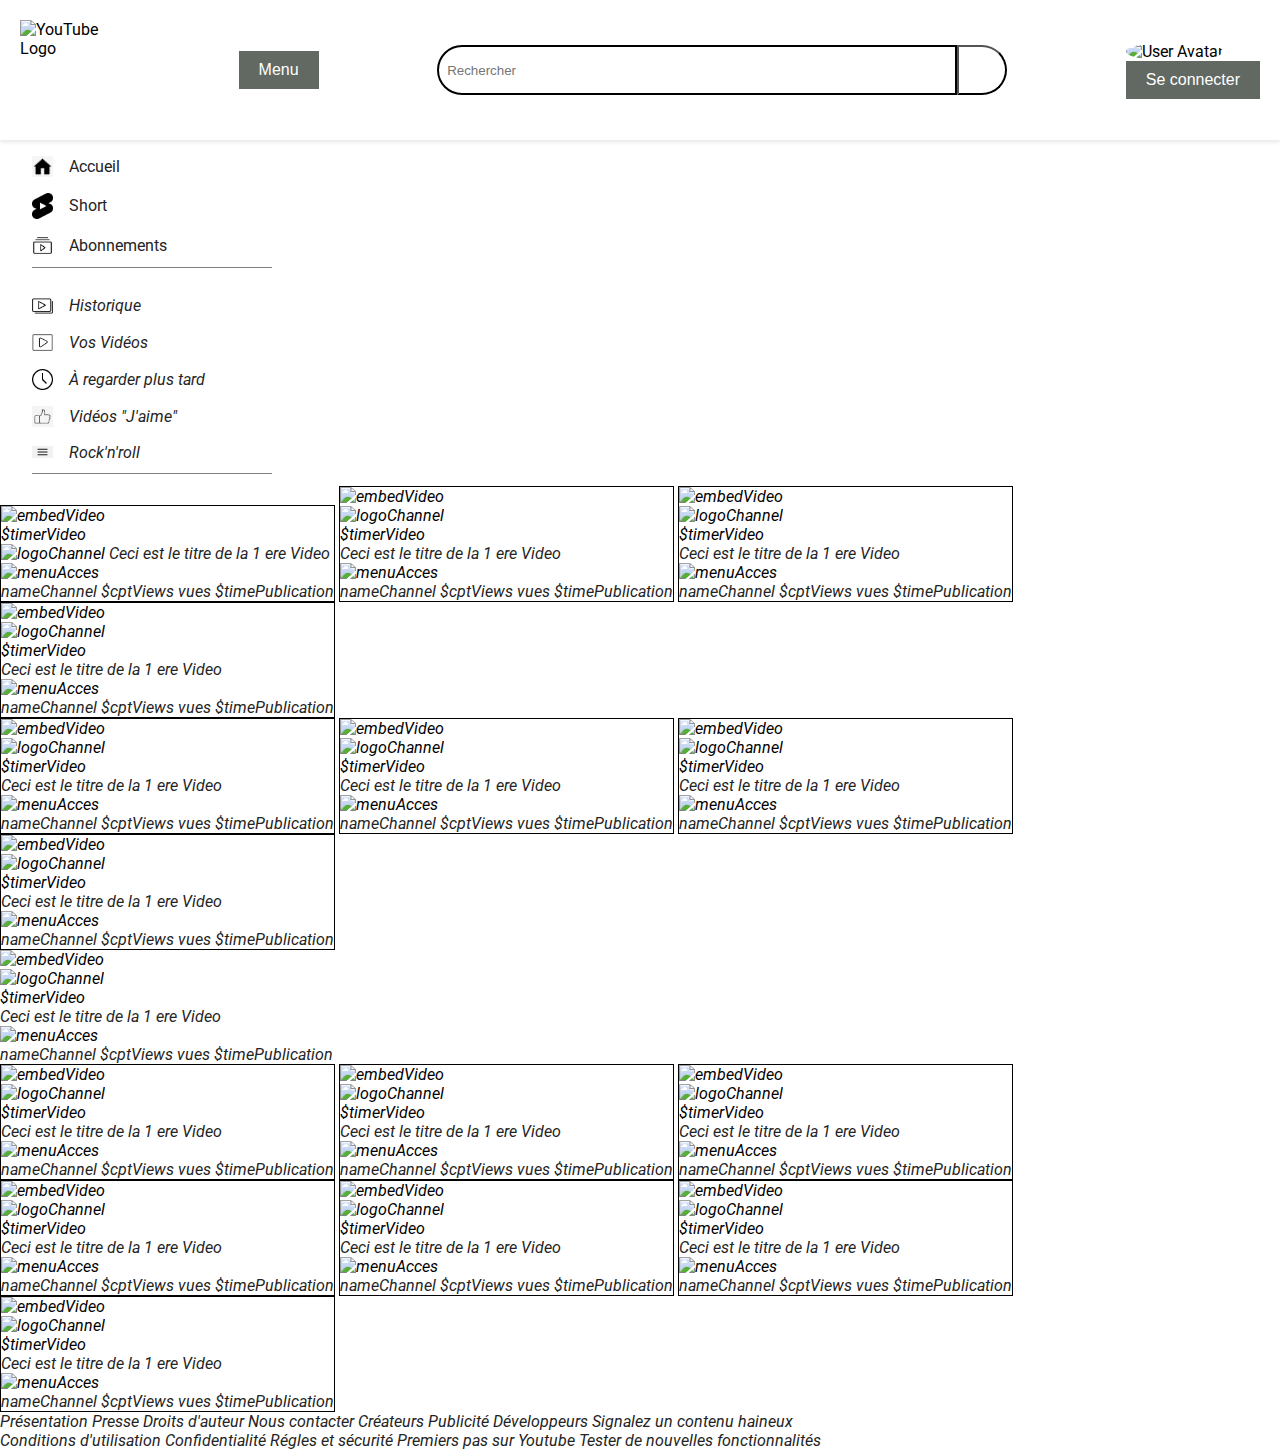
==== commit 5db652c2: "Merge branch 'main' into devBranch" ====
--- a/index.html
+++ b/index.html
@@ -4,7 +4,7 @@
     <meta charset="UTF-8" />
     <meta http-equiv="X-UA-Compatible" content="IE=edge" />
     <meta name="viewport" content="width=device-width, initial-scale=1.0" />
-    <title>Document</title>
+    <title>YT by WildsStudents - The best stream Plateform !</title>
     <link rel="stylesheet" href="style.css" />
     <link
       href="https://fonts.googleapis.com/css2?family=Roboto&display=swap"
@@ -38,337 +38,388 @@
     </header>
 
     <main>
-    <nav>
-      <ul>
-        <li>
-          <img class="home-logo" src="./img/home.png" alt="Accueil logo" /><a
-            href="#Accueil"
-            >Accueil</a
-          >
-        </li>
-        <li>
-          <img
-            class="short-logo"
-            src="./img/short.png"
-            alt="short logos-marques"
-          /><a href="#Short">Short</a>
-        </li>
-        <li>
-          <img class="abo-logo" src="./img/abo.png" alt="abonnement logo" /><a
-            href="#Abonnements"
-            >Abonnements</a
-          >
-        </li>
-
-        <div class="mainDivider">
-          <div class="divider"></div>
-        </div>
-
-        <li>
-          <img
-            class="bibli-logo"
-            src="./img/5942620.png"
-            alt="Bibliothèque logo"
-          /><a href="#Bibliothèque">Bibliothèque</a>
-        </li>
-        <li>
-          <img
-            class="histo-logo"
-            src="./img/histo.png"
-            alt="Historique-logo"
-          /><a href="#Historique">Historique</a>
-        </li>
-        <li>
-          <img class="video-logo" src="./img/video.png" alt="video logo" /><a
-            href="#Videos"
-            >Vos Vidéos</a
-          >
-        </li>
-        <li>
-          <img class="horloge-logo" src="./img/horloge.png" alt="horloge" /><a
-            href="#toWatch"
-            >À regarder plus tard</a
-          >
-        </li>
-        <li>
-          <img class="like-logo" src="./img/like.png" alt="" /><a href="#Like"
-            >Vidéos "J'aime"</a
-          >
-        </li>
-        <li>
-          <img class="rock-logo" src="./img/rock.png" alt="rock logo" /><a
-            href="#Rock"
-            >Rock'n'roll</a
-          >
-        </li>
-
-        <div class="mainDivider">
-          <div class="divider"></div>
-        </div>
-      </ul>
-    </nav>
-
-        <article>
-          <section class="feedDaysPosts">
-            
+      <nav>
+        <ul>
+          <li>
+            <img class="home-logo" src="./img/home.png" alt="Accueil logo" /><a
+              href="#Accueil"
+              >Accueil</a
+            >
+          </li>
+          <li>
+            <img
+              class="short-logo"
+              src="./img/short.png"
+              alt="short logos-marques"
+            /><a href="#Short">Short</a>
+          </li>
+          <li>
+            <img class="abo-logo" src="./img/abo.png" alt="abonnement logo" /><a
+              href="#Abonnements"
+              >Abonnements</a
+            >
+          </li>
+
+          <div class="mainDivider">
+            <div class="divider"></div>
+          </div>
+
+          <li>
+            <img class="bibli-logo" src="./img/5942620.png" d="video" />
+            <i alt="Historique-logo" /><a href="#Historique">Historique</a>
+          </li>
+          <li>
+            <img class="video-logo" src="./img/video.png" alt="video logo" /><a
+              href="#Videos"
+              >Vos Vidéos</a
+            >
+          </li>
+          <li>
+            <img class="horloge-logo" src="./img/horloge.png" alt="horloge" /><a
+              href="#toWatch"
+              >À regarder plus tard</a
+            >
+          </li>
+          <li>
+            <img class="like-logo" src="./img/like.png" alt="" /><a href="#Like"
+              >Vidéos "J'aime"</a
+            >
+          </li>
+          <li>
+            <img class="rock-logo" src="./img/rock.png" alt="rock logo" /><a
+              href="#Rock"
+              >Rock'n'roll</a
+            >
+          </li>
+
+          <div class="mainDivider">
+            <div class="divider"></div>
+          </div>
+        </ul>
+      </nav>
+
+      <article>
+        <section class="feedDaysPosts">
+          <div class="video">
+            <img
+              src="./img/banniere-feuille-monstera-tropical-neon.jpg"
+              alt="embedVideo"
+              class="embedVideo"
+            />
+            <div id="timerVdeo" class="timerVdeo">$timerVideo</div>
+            <div class="detail">
+              <img src="-" alt="logoChannel" />
+              <a class="title" id="titleVideo" href="-">
+                Ceci est le titre de la 1 ere Video
+              </a>
+              <div class="secondaryNav">
+                <img src="-" alt="menuAcces" class="menuAcces" />
+              </div>
+              <a class="nameChannel" id="nameChannel" href="-"> nameChannel </a>
+              <a class="compter" id="cptViewsVideo" hrf="-"> $cptViews vues </a>
+              <a class="timerPublication" id="timerPublicationVideo" href="-">
+                $timePublication
+              </a>
+            </div>
+          </div>
+
+          <div class="video">
+            <img src="" alt="embedVideo" />
+            <div class="detail">
+              <img src="-" alt="logoChannel" />
+              <div id="timerVdeo" class="timerVdeo">$timerVideo</div>
+              <a class="title" id="titleVideo" href="-">
+                Ceci est le titre de la 1 ere Video
+              </a>
+              <div class="secondaryNav">
+                <img src="-" alt="menuAcces" class="menuAcces" />
+              </div>
+              <a class="nameChannel" id="nameChannel" href="-"> nameChannel </a>
+              <a class="compter" id="cptViewsVideo" hrf="-"> $cptViews vues </a>
+              <a class="timerPublication" id="timerPublicationVideo" href="-">
+                $timePublication
+              </a>
+            </div>
+          </div>
+
+          <div class="video">
+            <img src="" alt="embedVideo" />
+            <div class="detail">
+              <img src="-" alt="logoChannel" />
+              <div id="timerVdeo" class="timerVdeo">$timerVideo</div>
+              <a class="title" id="titleVideo" href="-">
+                Ceci est le titre de la 1 ere Video
+              </a>
+
+              <div class="secondaryNav">
+                <img src="-" alt="menuAcces" class="menuAcces" />
+              </div>
+              <a class="nameChannel" id="nameChannel" href="-"> nameChannel </a>
+              <a class="compter" id="cptViewsVideo" hrf="-"> $cptViews vues </a>
+              <a class="timerPublication" id="timerPublicationVideo" href="-">
+                $timePublication
+              </a>
+            </div>
+          </div>
+
+          <div class="video">
+            <img src="" alt="embedVideo" />
+            <div class="detail">
+              <img src="-" alt="logoChannel" />
+              <div id="timerVdeo" class="timerVdeo">$timerVideo</div>
+              <a class="title" id="titleVideo" href="-">
+                Ceci est le titre de la 1 ere Video
+              </a>
+
+              <div class="secondaryNav">
+                <img src="-" alt="menuAcces" class="menuAcces" />
+              </div>
+              <a class="nameChannel" id="nameChannel" href="-"> nameChannel </a>
+              <a class="compter" id="cptViewsVideo" hrf="-"> $cptViews vues </a>
+              <a class="timerPublication" id="timerPublicationVideo" href="-">
+                $timePublication
+              </a>
+            </div>
+          </div>
+        </section>
+
+        <section class="feedNews">
+          <div class="video">
+            <img src="" alt="embedVideo" />
+            <div class="detail">
+              <img src="-" alt="logoChannel" />
+              <div id="timerVdeo" class="timerVdeo">$timerVideo</div>
+              <a class="title" id="titleVideo" href="-">
+                Ceci est le titre de la 1 ere Video
+              </a>
+
+              <div class="secondaryNav">
+                <img src="-" alt="menuAcces" class="menuAcces" />
+              </div>
+              <a class="nameChannel" id="nameChannel" href="-"> nameChannel </a>
+              <a class="compter" id="cptViewsVideo" hrf="-"> $cptViews vues </a>
+              <a class="timerPublication" id="timerPublicationVideo" href="-">
+                $timePublication
+              </a>
+            </div>
+          </div>
+
+          <div class="video">
+            <img src="" alt="embedVideo" />
+            <div class="detail">
+              <img src="-" alt="logoChannel" />
+              <div id="timerVdeo" class="timerVdeo">$timerVideo</div>
+              <a class="title" id="titleVideo" href="-">
+                Ceci est le titre de la 1 ere Video
+              </a>
+              <div class="secondaryNav">
+                <img src="-" alt="menuAcces" class="menuAcces" />
+              </div>
+              <a class="nameChannel" id="nameChannel" href="-"> nameChannel </a>
+              <a class="compter" id="cptViewsVideo" hrf="-"> $cptViews vues </a>
+              <a class="timerPublication" id="timerPublicationVideo" href="-">
+                $timePublication
+              </a>
+            </div>
+          </div>
+
+          <div class="video">
+            <img src="" alt="embedVideo" />
+            <div class="detail">
+              <img src="-" alt="logoChannel" />
+              <div id="timerVdeo" class="timerVdeo">$timerVideo</div>
+              <a class="title" id="titleVideo" href="-">
+                Ceci est le titre de la 1 ere Video
+              </a>
+              <div class="secondaryNav">
+                <img src="-" alt="menuAcces" class="menuAcces" />
+              </div>
+              <a class="nameChannel" id="nameChannel" href="-"> nameChannel </a>
+              <a class="compter" id="cptViewsVideo" hrf="-"> $cptViews vues </a>
+              <a class="timerPublication" id="timerPublicationVideo" href="-">
+                $timePublication
+              </a>
+            </div>
+          </div>
+
+          <div class="video">
+            <img src="" alt="embedVideo" />
+            <div class="detail">
+              <img src="-" alt="logoChannel" />
+              <div id="timerVdeo" class="timerVdeo">$timerVideo</div>
+              <a class="title" id="titleVideo" href="-">
+                Ceci est le titre de la 1 ere Video
+              </a>
+              <div class="secondaryNav">
+                <img src="-" alt="menuAcces" class="menuAcces" />
+              </div>
+              <a class="nameChannel" id="nameChannel" href="-"> nameChannel </a>
+              <a class="compter" id="cptViewsVideo" hrf="-"> $cptViews vues </a>
+              <a class="timerPublication" id="timerPublicationVideo" href="-">
+                $timePublication
+              </a>
+            </div>
+          </div>
+        </section>
+
+        <section class="feedPost">
           <div id="video">
-              <img src="" alt="embedVideo">
-              <div class="detail">
-                  <img src="-" alt="logoChannel">
-                  <div id="timerVdeo" class="timerVdeo"> $timerVideo </div>
-                  <a class="title" id="titleVideo" href="-"> Ceci est le titre de la 1 ere Video </a>
-                
-                  <div class ="secondaryNav">
-                      <img src="-" alt="menuAcces" class="menuAcces">
-                  </div>                    
-                  <a class="nameChannel" id="nameChannel" href="-"> nameChannel </a>    
-                  <a class="compter" id="cptViewsVideo" hrf="-"> $cptViews vues </a>
-                  <a class="timerPublication" id="timerPublicationVideo" href="-"> $timePublication </a>
-              </div>
-          </div>
-      
-          <div id="video">
-              <img src="" alt="embedVideo">
-              <div class="detail">
-                  <img src="-" alt="logoChannel">
-                  <div id="timerVdeo" class="timerVdeo"> $timerVideo </div>
-                  <a class="title" id="titleVideo" href="-"> Ceci est le titre de la 1 ere Video </a>
-                  <div class ="secondaryNav">
-                      <img src="-" alt="menuAcces" class="menuAcces">
-                  </div>                    
-                  <a class="nameChannel" id="nameChannel" href="-"> nameChannel </a>    
-                  <a class="compter" id="cptViewsVideo" hrf="-"> $cptViews vues </a>
-                  <a class="timerPublication" id="timerPublicationVideo" href="-"> $timePublication </a>
-              </div>
-          </div>
-  
-          <div id="video">
-              <img src="" alt="embedVideo">
-              <div class="detail">
-                  <img src="-" alt="logoChannel">
-                  <div id="timerVdeo" class="timerVdeo"> $timerVideo </div>
-                  <a    <div></div>
-                      <div></div>
-                      <div></div>
-                      <div></div>>                    
-                  <a class="nameChannel" id="nameChannel" href="-"> nameChannel </a>    
-                  <a class="compter" id="cptViewsVideo" hrf="-"> $cptViews vues </a>
-                  <a class="timerPublication" id="timerPublicationVideo" href="-"> $timePublication </a>
-              </div>
-          </div>
-  
-          <div id="video">
-              <img src="" alt="embedVideo">
-              <div class="detail">
-                  <img src="-" alt="logoChannel">
-                  <div id="timerVdeo" class="timerVdeo"> $timerVideo </div>
-                  <a class="title" id="titleVideo" href="-"> Ceci est le titre de la 1 ere Video </a>
-                  <div class ="secondaryNav">
-                      <img src="-" alt="menuAcces" class="menuAcces">
-                  </div>                    
-                  <a class="nameChannel" id="nameChannel" href="-"> nameChannel </a>    
-                  <a class="compter" id="cptViewsVideo" hrf="-"> $cptViews vues </a>
-                  <a class="timerPublication" id="timerPublicationVideo" href="-"> $timePublication </a>
-              </div>
-          </div>
-  
-          </section>
-  
-          <section class="feedNews">
-              <div id="video">
-              <img src="" alt="embedVideo">
-              <div class="detail">
-                  <img src="-" alt="logoChannel">
-                  <div id="timerVdeo" class="timerVdeo"> $timerVideo </div>
-                  <a class="title" id="titleVideo" href="-"> Ceci est le titre de la 1 ere Video </a>
-                
-                  <div class ="secondaryNav">
-                      <img src="-" alt="menuAcces" class="menuAcces">
-                  </div>                    
-                  <a class="nameChannel" id="nameChannel" href="-"> nameChannel </a>    
-                  <a class="compter" id="cptViewsVideo" hrf="-"> $cptViews vues </a>
-                  <a class="timerPublication" id="timerPublicationVideo" href="-"> $timePublication </a>
-              </div>
-          </div>
-      
-          <div id="video">
-              <img src="" alt="embedVideo">
-              <div class="detail">
-                  <img src="-" alt="logoChannel">
-                  <div id="timerVdeo" class="timerVdeo"> $timerVideo </div>
-                  <a class="title" id="titleVideo" href="-"> Ceci est le titre de la 1 ere Video </a>
-                  <div class ="secondaryNav">
-                      <img src="-" alt="menuAcces" class="menuAcces">
-                  </div>                    
-                  <a class="nameChannel" id="nameChannel" href="-"> nameChannel </a>    
-                  <a class="compter" id="cptViewsVideo" hrf="-"> $cptViews vues </a>
-                  <a class="timerPublication" id="timerPublicationVideo" href="-"> $timePublication </a>
-              </div>
-          </div>
-  
-          <div id="video">
-              <img src="" alt="embedVideo">
-              <div class="detail">
-                  <img src="-" alt="logoChannel">
-                  <div id="timerVdeo" class="timerVdeo"> $timerVideo </div>
-                  <a class="title" id="titleVideo" href="-"> Ceci est le titre de la 1 ere Video </a>
-                  <div class ="secondaryNav">
-                      <img src="-" alt="menuAcces" class="menuAcces">
-                  </div>                    
-                  <a class="nameChannel" id="nameChannel" href="-"> nameChannel </a>    
-                  <a class="compter" id="cptViewsVideo" hrf="-"> $cptViews vues </a>
-                  <a class="timerPublication" id="timerPublicationVideo" href="-"> $timePublication </a>
-              </div>
-          </div>
-  
-          <div id="video">
-              <img src="" alt="embedVideo">
-              <div class="detail">
-                  <img src="-" alt="logoChannel">
-                  <div id="timerVdeo" class="timerVdeo"> $timerVideo </div>
-                  <a class="title" id="titleVideo" href="-"> Ceci est le titre de la 1 ere Video </a>
-                  <div class ="secondaryNav">
-                      <img src="-" alt="menuAcces" class="menuAcces">
-                  </div>                    
-                  <a class="nameChannel" id="nameChannel" href="-"> nameChannel </a>    
-                  <a class="compter" id="cptViewsVideo" hrf="-"> $cptViews vues </a>
-                  <a class="timerPublication" id="timerPublicationVideo" href="-"> $timePublication </a>
-              </div>
-          </div>
-  
-          </section>
-  
-          
-          <section class="feedPost">
-                <div id="video">
-              <img src="" alt="embedVideo">
-              <div class="detail">
-                  <img src="-" alt="logoChannel">
-                  <div id="timerVdeo" class="timerVdeo"> $timerVideo </div>
-                  <a class="title" id="titleVideo" href="-"> Ceci est le titre de la 1 ere Video </a>
-                
-                  <div class ="secondaryNav">
-                      <img src="-" alt="menuAcces" class="menuAcces">
-                  </div>                    
-                  <a class="nameChannel" id="nameChannel" href="-"> nameChannel </a>    
-                  <a class="compter" id="cptViewsVideo" hrf="-"> $cptViews vues </a>
-                  <a class="timerPublication" id="timerPublicationVideo" href="-"> $timePublication </a>
-              </div>
-          </div>
-      
-          <div id="video">
-              <img src="" alt="embedVideo">
-              <div class="detail">
-                  <img src="-" alt="logoChannel">
-                  <div id="timerVdeo" class="timerVdeo"> $timerVideo </div>
-                  <a class="title" id="titleVideo" href="-"> Ceci est le titre de la 1 ere Video </a>
-                  <div class ="secondaryNav">
-                      <img src="-" alt="menuAcces" class="menuAcces">
-                  </div>                    
-                  <a class="nameChannel" id="nameChannel" href="-"> nameChannel </a>    
-                  <a class="compter" id="cptViewsVideo" hrf="-"> $cptViews vues </a>
-                  <a class="timerPublication" id="timerPublicationVideo" href="-"> $timePublication </a>
-              </div>
-          </div>
-  
-          <div id="video">
-              <img src="" alt="embedVideo">
-              <div class="detail">
-                  <img src="-" alt="logoChannel">
-                  <div id="timerVdeo" class="timerVdeo"> $timerVideo </div>
-                  <a class="title" id="titleVideo" href="-"> Ceci est le titre de la 1 ere Video </a>
-                  <div class ="secondaryNav">
-                      <img src="-" alt="menuAcces" class="menuAcces">
-                  </div>                    
-                  <a class="nameChannel" id="nameChannel" href="-"> nameChannel </a>    
-                  <a class="compter" id="cptViewsVideo" hrf="-"> $cptViews vues </a>
-                  <a class="timerPublication" id="timerPublicationVideo" href="-"> $timePublication </a>
-              </div>
-          </div>
-  
-          <div id="video">
-              <img src="" alt="embedVideo">
-              <div class="detail">
-                  <img src="-" alt="logoChannel">
-                  <div id="timerVdeo" class="timerVdeo"> $timerVideo </div>
-                  <a class="title" id="titleVideo" href="-"> Ceci est le titre de la 1 ere Video </a>
-                  <div class ="secondaryNav">
-                      <img src="-" alt="menuAcces" class="menuAcces">
-                  </div>                    
-                  <a class="nameChannel" id="nameChannel" href="-"> nameChannel </a>    
-                  <a class="compter" id="cptViewsVideo" hrf="-"> $cptViews vues </a>
-                  <a class="timerPublication" id="timerPublicationVideo" href="-"> $timePublication </a>
-              </div>
-          </div>
-            </section>
-  
-  
-          <section class="feedOldVideo">
-              <div id="video">
-                  <img src="" alt="embedVideo">
-                  <div class="detail">
-                      <img src="-" alt="logoChannel">
-                      <div id="timerVdeo" class="timerVdeo"> $timerVideo </div>
-                      <a class="title" id="titleVideo" href="-"> Ceci est le titre de la 1 ere Video </a>
-                    
-                      <div class ="secondaryNav">
-                          <img src="-" alt="menuAcces" class="menuAcces">
-                      </div>                    
-                      <a class="nameChannel" id="nameChannel" href="-"> nameChannel </a>    
-                      <a class="compter" id="cptViewsVideo" hrf="-"> $cptViews vues </a>
-                      <a class="timerPublication" id="timerPublicationVideo" href="-"> $timePublication </a>
-                  </div>
-              </div>
-          
-              <div id="video">
-                  <img src="" alt="embedVideo">
-                  <div class="detail">
-                      <img src="-" alt="logoChannel">
-                      <div id="timerVdeo" class="timerVdeo"> $timerVideo </div>
-                      <a class="title" id="titleVideo" href="-"> Ceci est le titre de la 1 ere Video </a>
-                      <div class ="secondaryNav">
-                          <img src="-" alt="menuAcces" class="menuAcces">
-                      </div>                    
-                      <a class="nameChannel" id="nameChannel" href="-"> nameChannel </a>    
-                      <a class="compter" id="cptViewsVideo" hrf="-"> $cptViews vues </a>
-                      <a class="timerPublication" id="timerPublicationVideo" href="-"> $timePublication </a>
-                  </div>
-              </div>
-      
-              <div id="video">
-                  <img src="" alt="embedVideo">
-                  <div class="detail">
-                      <img src="-" alt="logoChannel">
-                      <div id="timerVdeo" class="timerVdeo"> $timerVideo </div>
-                      <a class="title" id="titleVideo" href="-"> Ceci est le titre de la 1 ere Video </a>
-                      <div class ="secondaryNav">
-                          <img src="-" alt="menuAcces" class="menuAcces">
-                      </div>                    
-                      <a class="nameChannel" id="nameChannel" href="-"> nameChannel </a>    
-                      <a class="compter" id="cptViewsVideo" hrf="-"> $cptViews vues </a>
-                      <a class="timerPublication" id="timerPublicationVideo" href="-"> $timePublication </a>
-                  </div>
-              </div>
-      
-              <div id="video">
-                  <img src="" alt="embedVideo">
-                  <div class="detail">
-                      <img src="-" alt="logoChannel">
-                      <div id="timerVdeo" class="timerVdeo"> $timerVideo </div>
-                      <a class="title" id="titleVideo" href="-"> Ceci est le titre de la 1 ere Video </a>
-                      <div class ="secondaryNav">
-                          <img src="-" alt="menuAcces" class="menuAcces">
-                      </div>                    
-                      <a class="nameChannel" id="nameChannel" href="-"> nameChannel </a>    
-                      <a class="compter" id="cptViewsVideo" hrf="-"> $cptViews vues </a>
-                      <a class="timerPublication" id="timerPublicationVideo" href="-"> $timePublication </a>
-                  </div>
-              </div>
-              
-          </section>
-  
-        </article>
-      </main>
+            <img src="" alt="embedVideo" />
+            <div class="detail">
+              <img src="-" alt="logoChannel" />
+              <div id="timerVdeo" class="timerVdeo">$timerVideo</div>
+              <a class="title" id="titleVideo" href="-">
+                Ceci est le titre de la 1 ere Video
+              </a>
+
+              <div class="secondaryNav">
+                <img src="-" alt="menuAcces" class="menuAcces" />
+              </div>
+              <a class="nameChannel" id="nameChannel" href="-"> nameChannel </a>
+              <a class="compter" id="cptViewsVideo" hrf="-"> $cptViews vues </a>
+              <a class="timerPublication" id="timerPublicationVideo" href="-">
+                $timePublication
+              </a>
+            </div>
+          </div>
+
+          <div class="video">
+            <img src="" alt="embedVideo" />
+            <div class="detail">
+              <img src="-" alt="logoChannel" />
+              <div id="timerVdeo" class="timerVdeo">$timerVideo</div>
+              <a class="title" id="titleVideo" href="-">
+                Ceci est le titre de la 1 ere Video
+              </a>
+              <div class="secondaryNav">
+                <img src="-" alt="menuAcces" class="menuAcces" />
+              </div>
+              <a class="nameChannel" id="nameChannel" href="-"> nameChannel </a>
+              <a class="compter" id="cptViewsVideo" hrf="-"> $cptViews vues </a>
+              <a class="timerPublication" id="timerPublicationVideo" href="-">
+                $timePublication
+              </a>
+            </div>
+          </div>
+
+          <div class="video">
+            <img src="" alt="embedVideo" />
+            <div class="detail">
+              <img src="-" alt="logoChannel" />
+              <div id="timerVdeo" class="timerVdeo">$timerVideo</div>
+              <a class="title" id="titleVideo" href="-">
+                Ceci est le titre de la 1 ere Video
+              </a>
+              <div class="secondaryNav">
+                <img src="-" alt="menuAcces" class="menuAcces" />
+              </div>
+              <a class="nameChannel" id="nameChannel" href="-"> nameChannel </a>
+              <a class="compter" id="cptViewsVideo" hrf="-"> $cptViews vues </a>
+              <a class="timerPublication" id="timerPublicationVideo" href="-">
+                $timePublication
+              </a>
+            </div>
+          </div>
+
+          <div class="video">
+            <img src="" alt="embedVideo" />
+            <div class="detail">
+              <img src="-" alt="logoChannel" />
+              <div id="timerVdeo" class="timerVdeo">$timerVideo</div>
+              <a class="title" id="titleVideo" href="-">
+                Ceci est le titre de la 1 ere Video
+              </a>
+              <div class="secondaryNav">
+                <img src="-" alt="menuAcces" class="menuAcces" />
+              </div>
+              <a class="nameChannel" id="nameChannel" href="-"> nameChannel </a>
+              <a class="compter" id="cptViewsVideo" hrf="-"> $cptViews vues </a>
+              <a class="timerPublication" id="timerPublicationVideo" href="-">
+                $timePublication
+              </a>
+            </div>
+          </div>
+        </section>
+
+        <section class="feedOldVideo">
+          <div class="video">
+            <img src="" alt="embedVideo" />
+            <div class="detail">
+              <img src="-" alt="logoChannel" />
+              <div id="timerVdeo" class="timerVdeo">$timerVideo</div>
+              <a class="title" id="titleVideo" href="-">
+                Ceci est le titre de la 1 ere Video
+              </a>
+
+              <div class="secondaryNav">
+                <img src="-" alt="menuAcces" class="menuAcces" />
+              </div>
+              <a class="nameChannel" id="nameChannel" href="-"> nameChannel </a>
+              <a class="compter" id="cptViewsVideo" hrf="-"> $cptViews vues </a>
+              <a class="timerPublication" id="timerPublicationVideo" href="-">
+                $timePublication
+              </a>
+            </div>
+          </div>
+
+          <div class="video">
+            <img src="" alt="embedVideo" />
+            <div class="detail">
+              <img src="-" alt="logoChannel" />
+              <div id="timerVdeo" class="timerVdeo">$timerVideo</div>
+              <a class="title" id="titleVideo" href="-">
+                Ceci est le titre de la 1 ere Video
+              </a>
+              <div class="secondaryNav">
+                <img src="-" alt="menuAcces" class="menuAcces" />
+              </div>
+              <a class="nameChannel" id="nameChannel" href="-"> nameChannel </a>
+              <a class="compter" id="cptViewsVideo" hrf="-"> $cptViews vues </a>
+              <a class="timerPublication" id="timerPublicationVideo" href="-">
+                $timePublication
+              </a>
+            </div>
+          </div>
+
+          <div class="video">
+            <img src="" alt="embedVideo" />
+            <div class="detail">
+              <img src="-" alt="logoChannel" />
+              <div id="timerVdeo" class="timerVdeo">$timerVideo</div>
+              <a class="title" id="titleVideo" href="-">
+                Ceci est le titre de la 1 ere Video
+              </a>
+              <div class="secondaryNav">
+                <img src="-" alt="menuAcces" class="menuAcces" />
+              </div>
+              <a class="nameChannel" id="nameChannel" href="-"> nameChannel </a>
+              <a class="compter" id="cptViewsVideo" hrf="-"> $cptViews vues </a>
+              <a class="timerPublication" id="timerPublicationVideo" href="-">
+                $timePublication
+              </a>
+            </div>
+          </div>
+
+          <div class="video">
+            <img src="" alt="embedVideo" />
+            <div class="detail">
+              <img src="-" alt="logoChannel" />
+              <div id="timerVdeo" class="timerVdeo">$timerVideo</div>
+              <a class="title" id="titleVideo" href="-">
+                Ceci est le titre de la 1 ere Video
+              </a>
+              <div class="secondaryNav">
+                <img src="-" alt="menuAcces" class="menuAcces" />
+              </div>
+              <a class="nameChannel" id="nameChannel" href="-"> nameChannel </a>
+              <a class="compter" id="cptViewsVideo" hrf="-"> $cptViews vues </a>
+              <a class="timerPublication" id="timerPublicationVideo" href="-">
+                $timePublication
+              </a>
+            </div>
+          </div>
+        </section>
+      </article>
 
       <footer>
         <a href="#presentation">Présentation</a>
@@ -386,5 +437,6 @@
         <a href="#firstStepYT">Premiers pas sur Youtube</a>
         <a href="#newFonctionality">Tester de nouvelles fonctionnalités</a>
       </footer>
+    </main>
   </body>
 </html>
--- a/style.css
+++ b/style.css
@@ -75,12 +75,7 @@
 }
 
 form input[type="submit"]:hover {
-  background-color: #45a049;
-}
-
-.user-info {
-  display: flex;
-  align-items: center;
+  background-coly: inline;enter;
 }
 
 .user-info span {
@@ -103,7 +98,6 @@
   align-items: center;
   list-style-type: none;
   margin-top: 1rem;
-  font-size: 1.3em;
 }
 
 li img {
@@ -139,5 +133,20 @@
   width: 15rem;
   background-color: gray;
 }
+/*=========== MAIN==========*/
 
-/*=========== MAIN==========*/
+.video {
+  border: 1px black solid; /*affichage des bodures
+   pour positionnement*/
+  display: inline-block;
+}
+
+/* .embedVideo {
+  height: ;
+  width: ;
+} */
+
+main {
+  display: flex;
+  flex-wrap: wrap;
+}
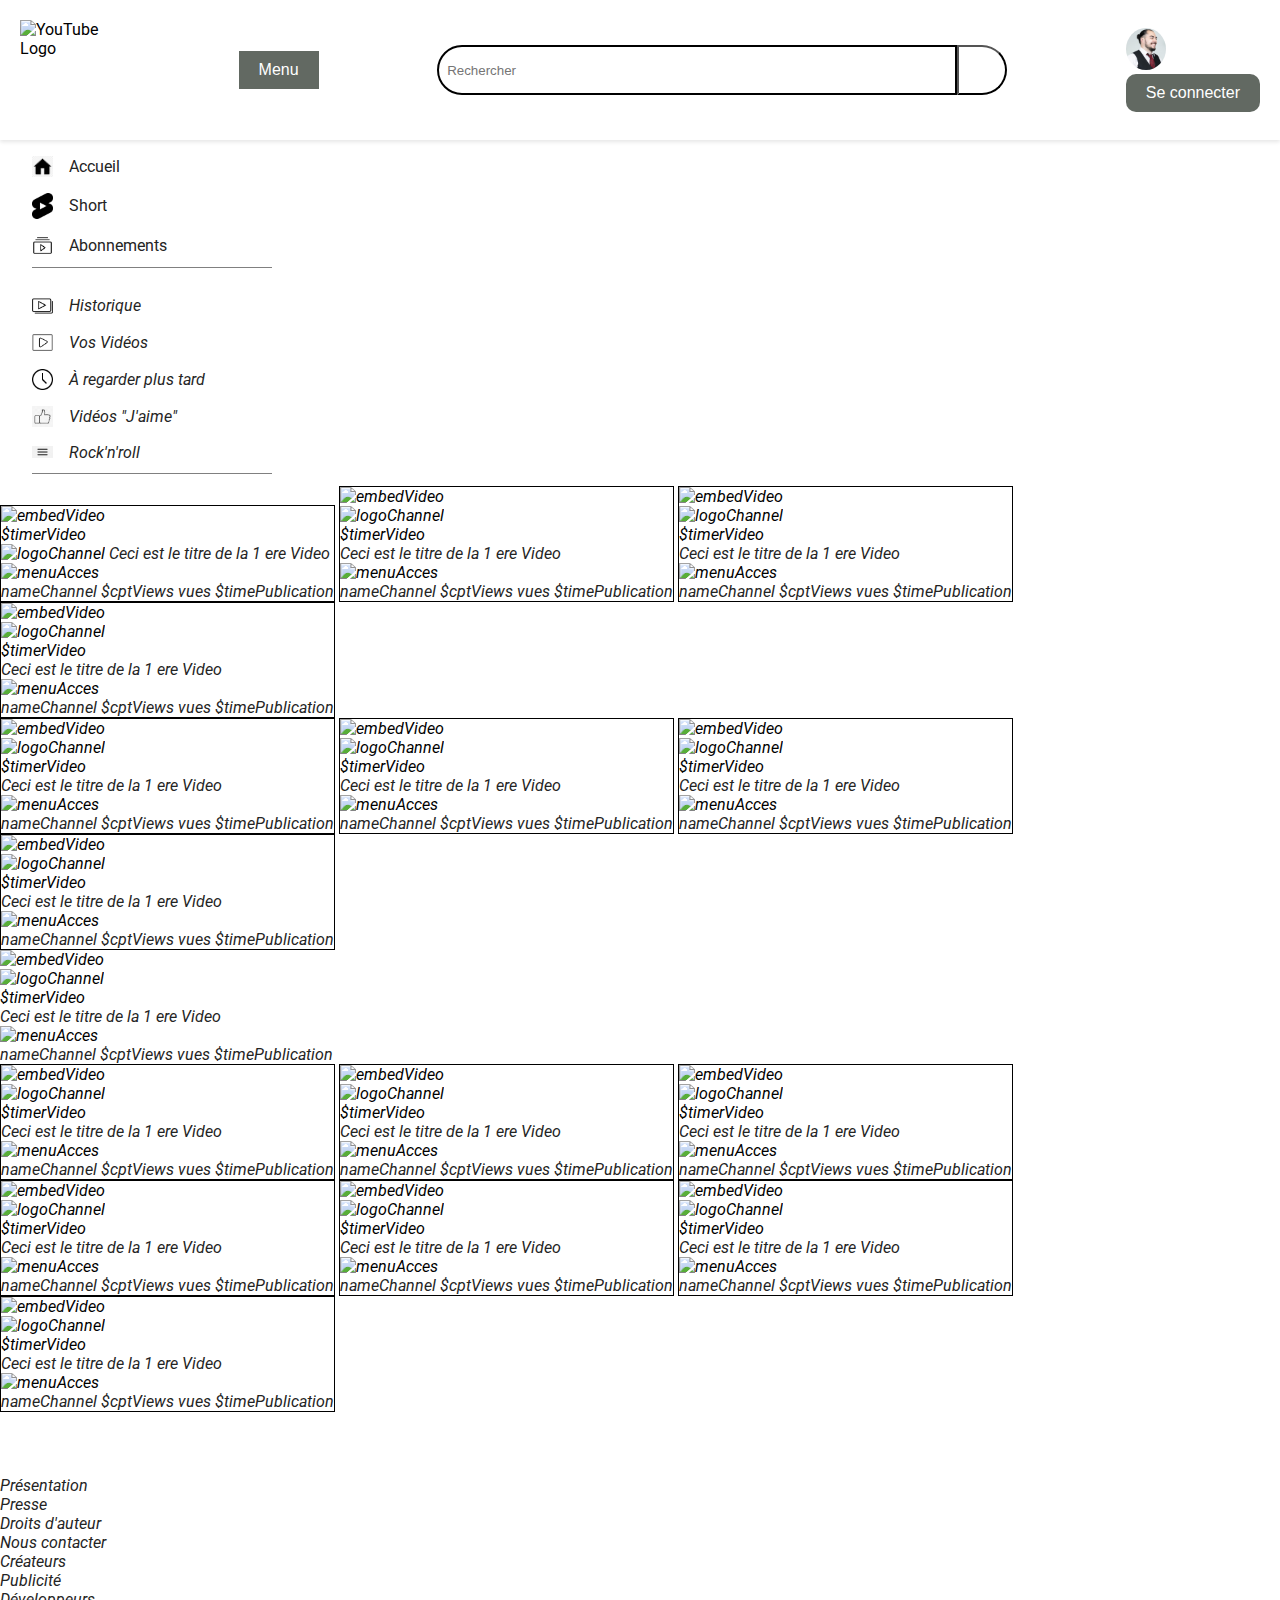
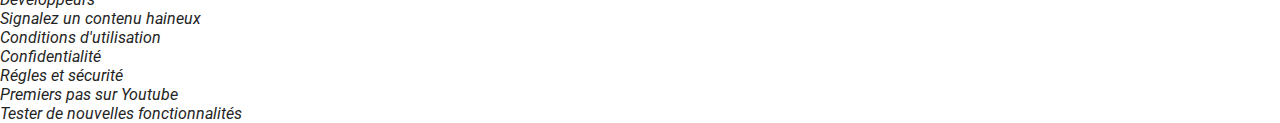
==== commit 110ba661: "Merge branch 'main' of github.com:AtKDevWeb/trainningYTcss into devBranch" ====
--- a/index.html
+++ b/index.html
@@ -29,12 +29,11 @@
         <button><i class="fas a-search"></i></button>
       </div>
       <div class="user-info">
-        <img src="Capture d'écran 2023-05-24 144259.png" alt="User Avatar" />
-        <form action="/login" method="post">     
-          <input type="submit" value="Se connecter">
+        <img src="./img/user.png" alt="User Avatar" />
+        <form action="/login" method="post">
+          <input type="submit" value="Se connecter" />
         </form>
       </div>
-    
     </header>
 
     <main>
--- a/style.css
+++ b/style.css
@@ -18,7 +18,7 @@
 
 .logo {
   display: flex;
-  
+
   width: 100px;
   height: 100px;
 }
@@ -63,14 +63,15 @@
   cursor: pointer;
   height: 50px;
   width: 50px;
-  background : white;
+  background: white;
 }
 form input[type="submit"] {
-  background-color:#626962;
+  background-color: #626962;
   color: white;
   padding: 10px 20px;
   font-size: 16px;
   border: none;
+  border-radius: 10px;
   cursor: pointer;
 }
 
@@ -150,3 +151,11 @@
   display: flex;
   flex-wrap: wrap;
 }
+
+/* ============ FOOTER ===========*/
+
+footer {
+  margin-top: 4rem;
+  display: flex;
+  flex-direction: column;
+}
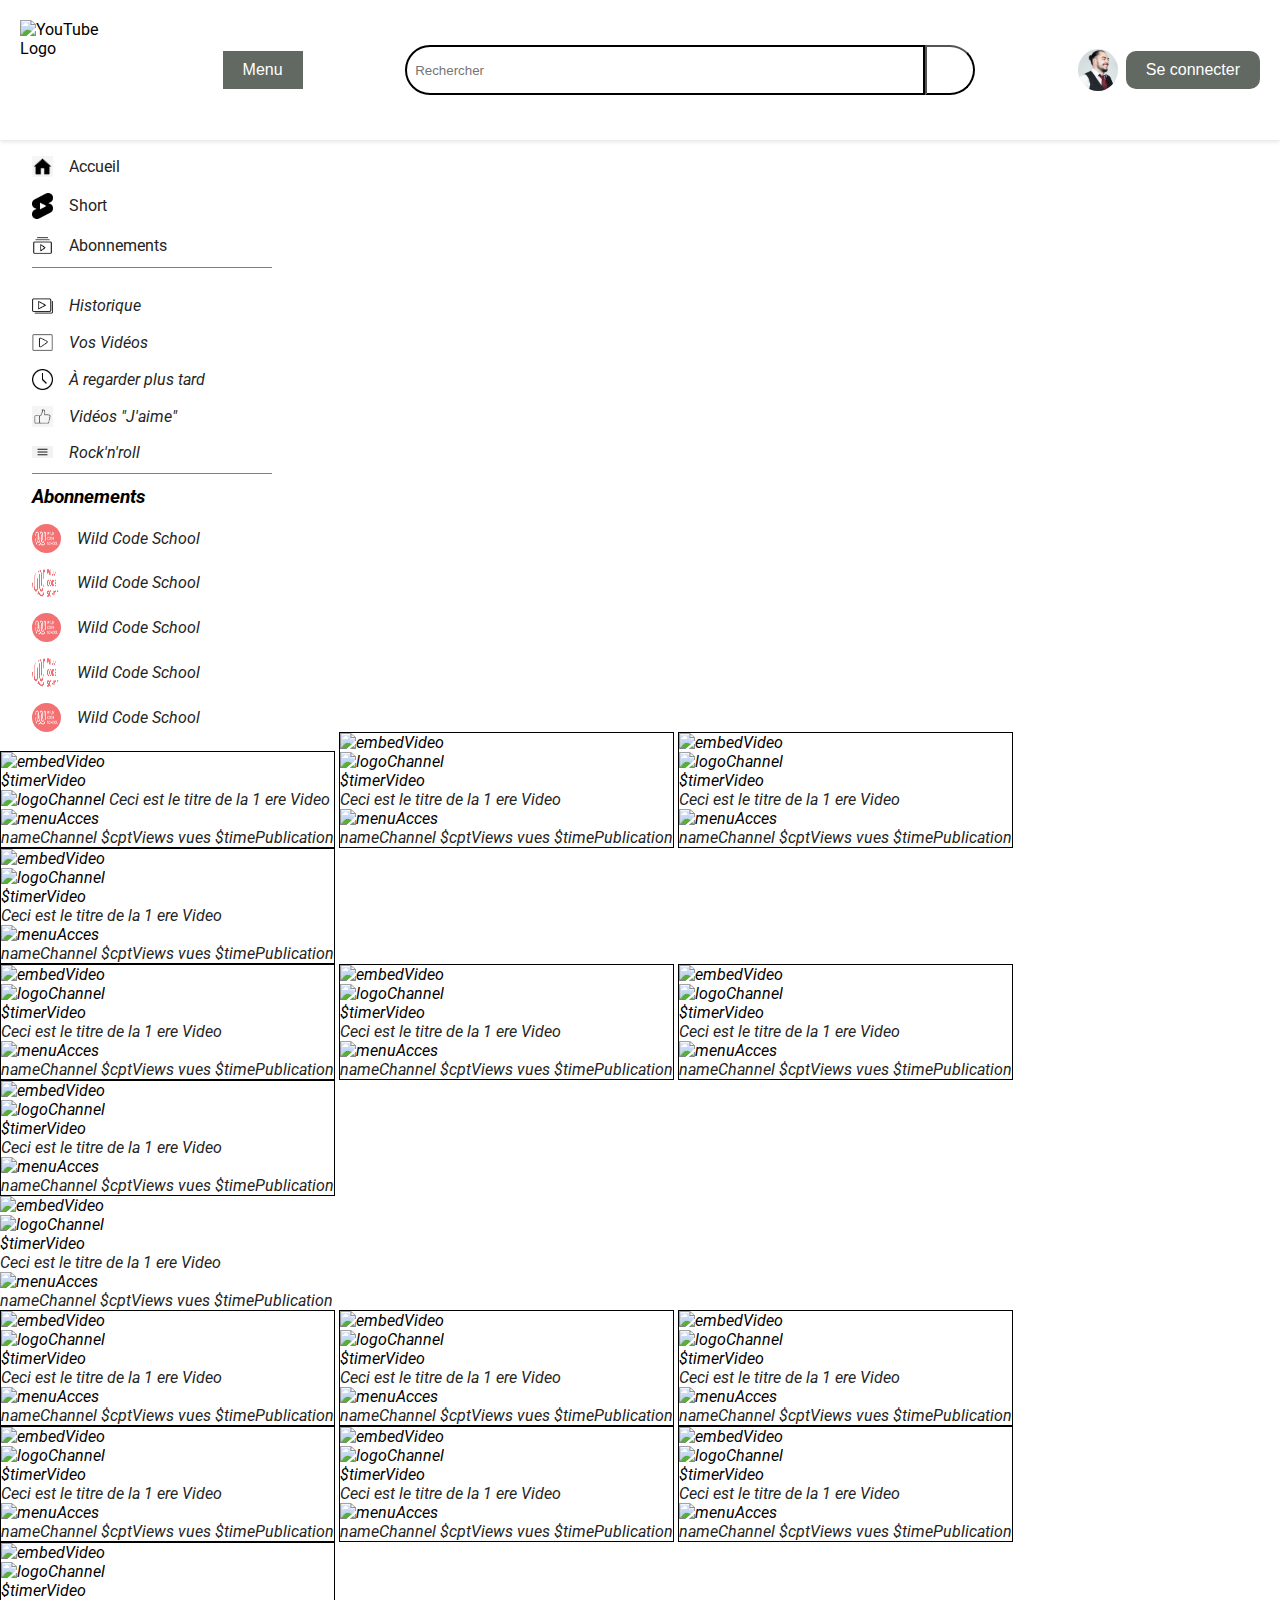
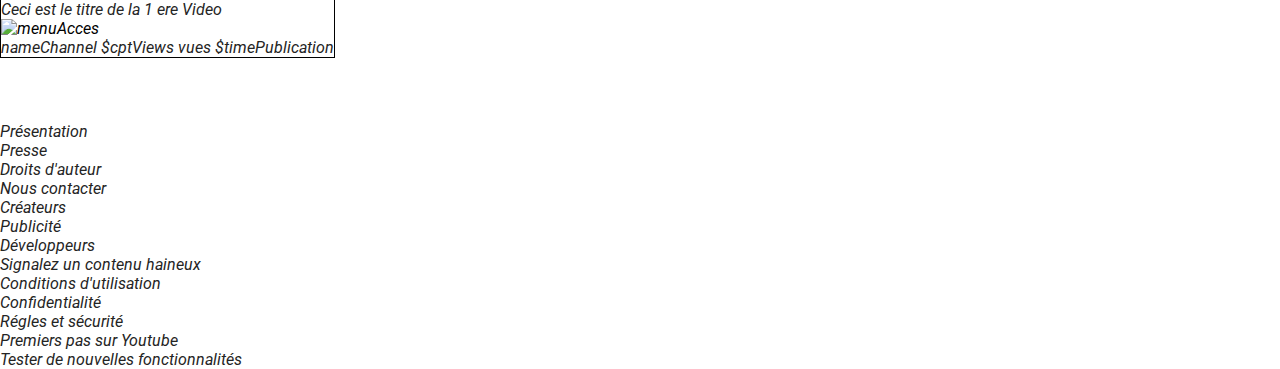
==== commit 07c89d62: "nav 2 created" ====
--- a/index.html
+++ b/index.html
@@ -38,7 +38,7 @@
 
     <main>
       <nav>
-        <ul>
+        <ul class="firstNav">
           <li>
             <img class="home-logo" src="./img/home.png" alt="Accueil logo" /><a
               href="#Accueil"
@@ -58,10 +58,11 @@
               >Abonnements</a
             >
           </li>
-
+          <!-- ===============SEPARATEUR START=================== -->
           <div class="mainDivider">
             <div class="divider"></div>
           </div>
+          <!-- ================SEPARATEUR FIN====================-->
 
           <li>
             <img class="bibli-logo" src="./img/5942620.png" d="video" />
@@ -94,6 +95,30 @@
           <div class="mainDivider">
             <div class="divider"></div>
           </div>
+        </ul>
+
+        <ul class="abonnementsNav">
+          <h3>Abonnements</h3>
+          <li>
+            <img src="./img/wcs.png" alt="logo wild" />
+            <a href="">Wild Code School</a>
+          </li>
+          <li>
+            <img src="./img/wcs-w.png" alt="logo wild" />
+            <a href="">Wild Code School</a>
+          </li>
+          <li>
+            <img src="./img/wcs.png" alt="logo wild" />
+            <a href="">Wild Code School</a>
+          </li>
+          <li>
+            <img src="./img/wcs-w.png" alt="logo wild" />
+            <a href="">Wild Code School</a>
+          </li>
+          <li>
+            <img src="./img/wcs.png" alt="logo wild" />
+            <a href="">Wild Code School</a>
+          </li>
         </ul>
       </nav>
 
--- a/style.css
+++ b/style.css
@@ -76,7 +76,12 @@
 }
 
 form input[type="submit"]:hover {
-  background-coly: inline;enter;
+  background-color: #45a049;
+}
+
+.user-info {
+  display: flex;
+  align-items: center;
 }
 
 .user-info span {
@@ -134,6 +139,12 @@
   width: 15rem;
   background-color: gray;
 }
+
+.abonnementsNav img {
+  width: 1.8rem;
+  height: 1.8rem;
+  border-radius: 50px;
+}
 /*=========== MAIN==========*/
 
 .video {
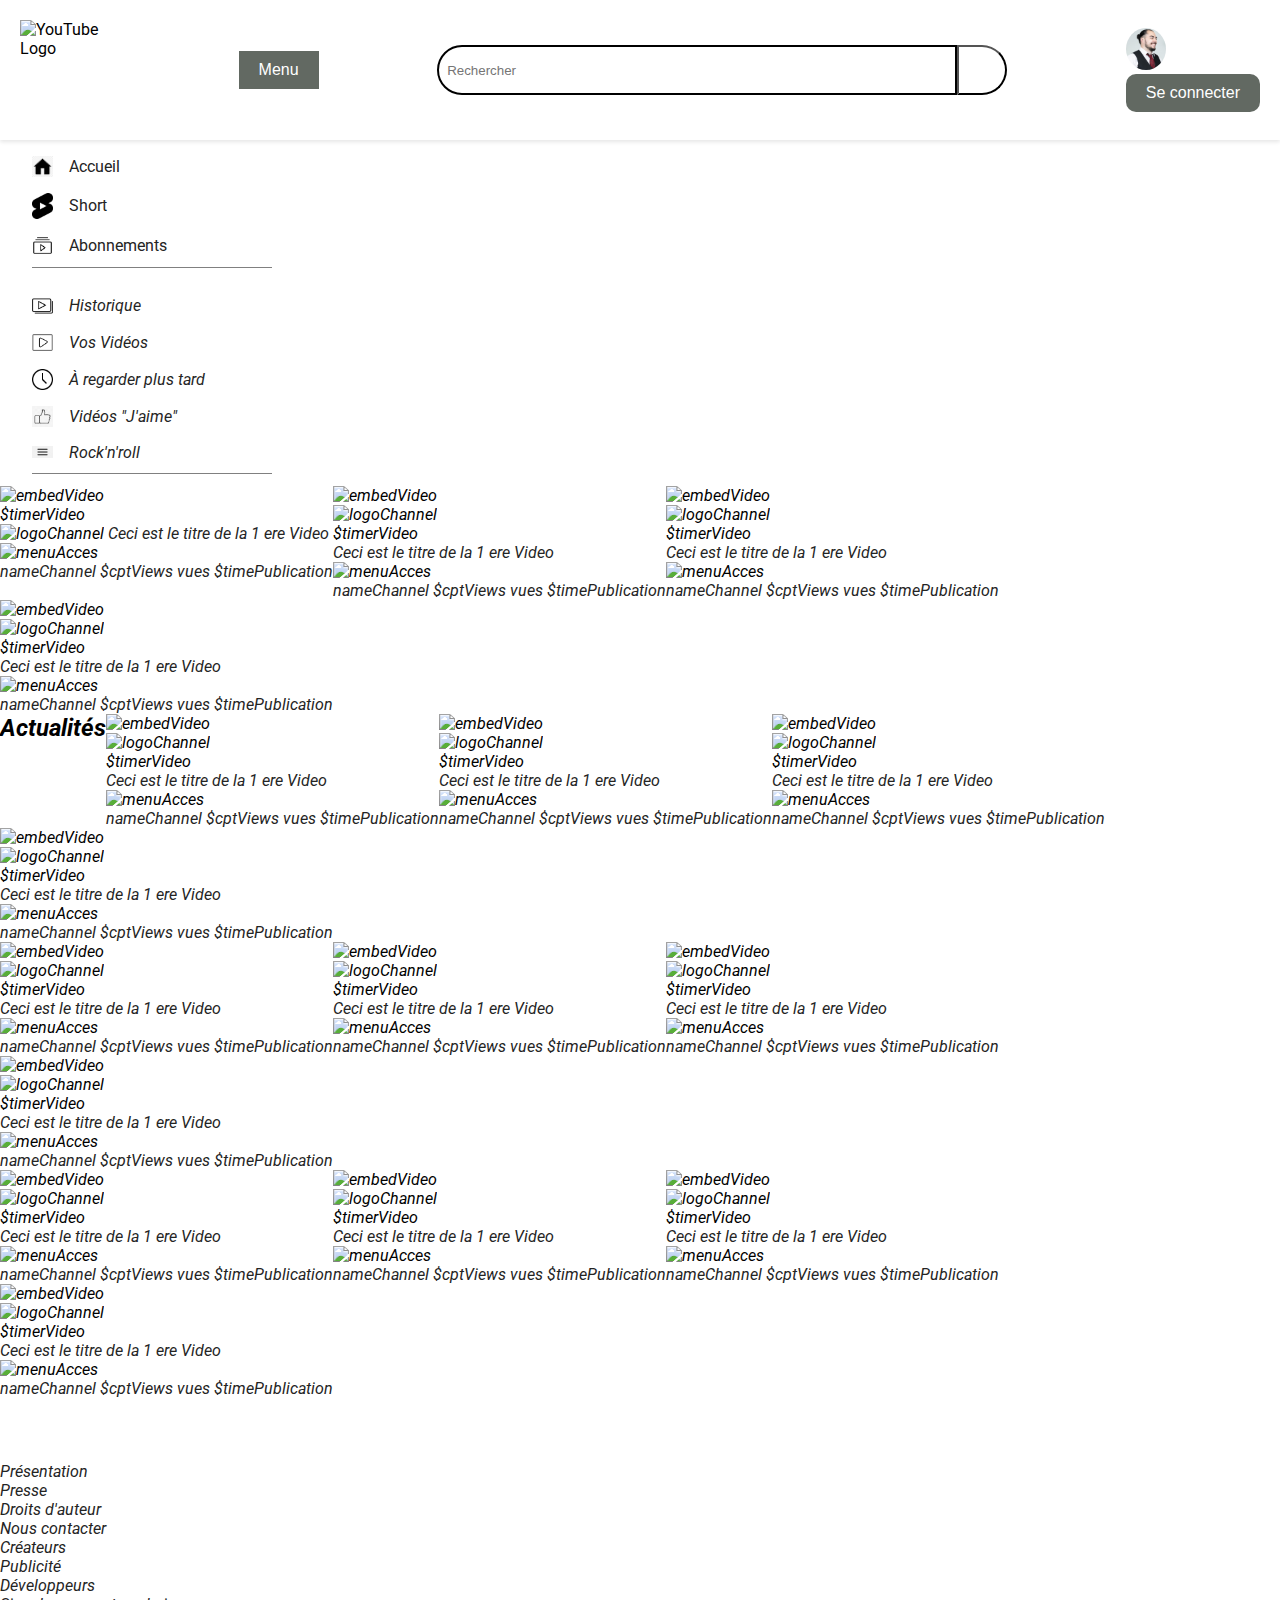
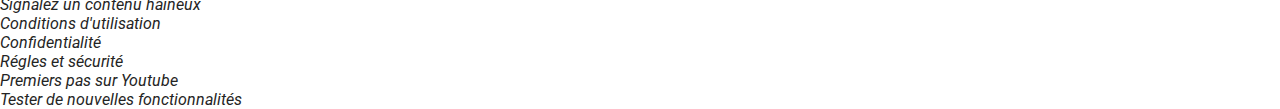
==== commit 6499792e: "Update" ====
--- a/index.html
+++ b/index.html
@@ -38,7 +38,7 @@
 
     <main>
       <nav>
-        <ul class="firstNav">
+        <ul>
           <li>
             <img class="home-logo" src="./img/home.png" alt="Accueil logo" /><a
               href="#Accueil"
@@ -58,11 +58,10 @@
               >Abonnements</a
             >
           </li>
-          <!-- ===============SEPARATEUR START=================== -->
+
           <div class="mainDivider">
             <div class="divider"></div>
           </div>
-          <!-- ================SEPARATEUR FIN====================-->
 
           <li>
             <img class="bibli-logo" src="./img/5942620.png" d="video" />
@@ -95,30 +94,6 @@
           <div class="mainDivider">
             <div class="divider"></div>
           </div>
-        </ul>
-
-        <ul class="abonnementsNav">
-          <h3>Abonnements</h3>
-          <li>
-            <img src="./img/wcs.png" alt="logo wild" />
-            <a href="">Wild Code School</a>
-          </li>
-          <li>
-            <img src="./img/wcs-w.png" alt="logo wild" />
-            <a href="">Wild Code School</a>
-          </li>
-          <li>
-            <img src="./img/wcs.png" alt="logo wild" />
-            <a href="">Wild Code School</a>
-          </li>
-          <li>
-            <img src="./img/wcs-w.png" alt="logo wild" />
-            <a href="">Wild Code School</a>
-          </li>
-          <li>
-            <img src="./img/wcs.png" alt="logo wild" />
-            <a href="">Wild Code School</a>
-          </li>
         </ul>
       </nav>
 
@@ -208,6 +183,7 @@
         </section>
 
         <section class="feedNews">
+          <h2>Actualités</h2>
           <div class="video">
             <img src="" alt="embedVideo" />
             <div class="detail">
--- a/style.css
+++ b/style.css
@@ -79,11 +79,6 @@
   background-color: #45a049;
 }
 
-.user-info {
-  display: flex;
-  align-items: center;
-}
-
 .user-info span {
   font-weight: bold;
 }
@@ -139,18 +134,17 @@
   width: 15rem;
   background-color: gray;
 }
-
-.abonnementsNav img {
-  width: 1.8rem;
-  height: 1.8rem;
-  border-radius: 50px;
-}
 /*=========== MAIN==========*/
 
-.video {
-  border: 1px black solid; /*affichage des bodures
-   pour positionnement*/
-  display: inline-block;
+main {
+  display: flex;
+  flex-wrap: wrap;
+  }
+
+section {
+  display: flex;
+  flex-wrap: wrap;
+  flex-direction: row;
 }
 
 /* .embedVideo {
@@ -158,10 +152,7 @@
   width: ;
 } */
 
-main {
-  display: flex;
-  flex-wrap: wrap;
-}
+
 
 /* ============ FOOTER ===========*/
 
